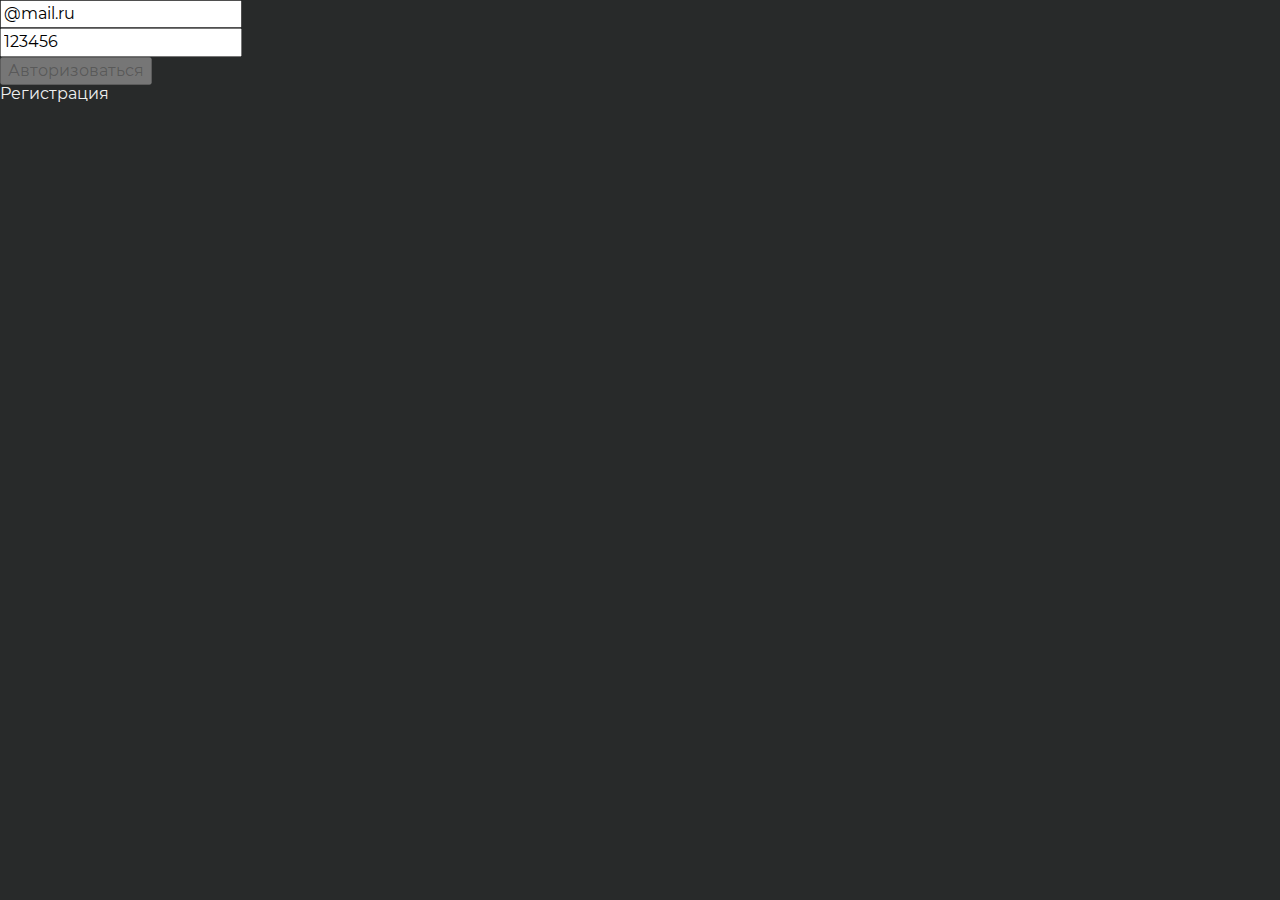
==== index.html @ 285c79bf "initial commit" ====
<!doctype html>
<html lang="ru" data-critters-container>
    <head>
        <meta charset="utf-8">
        <title>WebChat</title>
        <base href="/">
        <meta name="viewport" content="width=device-width, initial-scale=1">
        <link rel="icon" type="image/x-icon" href="favicon.ico">
    <style>html{line-height:1.15;-webkit-text-size-adjust:100%}body{margin:0}*,:after,:before{box-sizing:border-box}:root{--accent-50: #E9F0F6;--accent-100: #DBE6F0;--accent-200: #C7E4FF;--accent-300: #B2DAFF;--accent-400: #BBDAF7;--accent-450: #9ED0FF;--accent-500: #75B0E7;--accent-550: #6096ff;--accent-600: #2F75B7;--accent-650: #245dcd;--accent-700: #2681D7;--accent-750: #275580;--accent-800: #2066A8;--accent-850: #3F6385;--accent-900: #0E4D89;--accent-950: #11416F;--accent-1000: #0B355D;--accent-1050: #0c305a;--accent-1100: #092648}:root{--white: #fff;--gray-25: #FAFAFA;--gray-30: #F1F1F1;--gray-50: #F5F5F5;--gray-100: #EFF0F0;--gray-150: #EAECEC;--gray-200: #DFE1E1;--gray-250: #C5C9C9;--gray-300: #B1B5B5;--gray-350: #919797;--gray-400: #868E8E;--gray-450: #5E6464;--gray-500: #404444;--gray-550: #3B3F3F;--gray-600: #313434;--gray-700: #282A2A;--gray-750: #232525;--gray-800: #1E2020;--gray-850: #161818;--gray-900: #0F0F0F;--black: #000;--gray-transparent-2: rgba(0, 0, 0, .0241);--gray-transparent-5: rgba(0, 0, 0, .0578);--gray-transparent-10: rgba(0, 0, 0, .0924);--gray-transparent-20: rgba(0, 0, 0, .2);--gray-transparent-30: rgba(0, 0, 0, .3)}:root{--support-01: #DA1E28;--support-02: #24A148;--support-03: #F1C21B;--support-04: #0043CE;--inverse-support-01: #FA4D56;--inverse-support-02: #42BE65;--inverse-support-03: #e4c452;--inverse-support-04: #4589FF;--light-support-01: #FFF1F1;--light-support-02: #DEFBE6;--light-support-03: #FFF8E1;--light-support-04: #EDF5FF;--dark-support-01: #411A22;--dark-support-02: #0B330B;--dark-support-03: #573E05;--dark-support-04: #052057;--link: #488CE4;--link-hover: #3365A8}@font-face{font-family:Montserrat;src:url(/assets/fonts/montserrat/Montserrat-Regular.woff2) format("woff2");font-style:normal;font-weight:400}@font-face{font-family:Montserrat;src:url(/assets/fonts/montserrat/Montserrat-Medium.woff2) format("woff2");font-style:normal;font-weight:500}@font-face{font-family:Montserrat;src:url(/assets/fonts/montserrat/Montserrat-SemiBold.woff2) format("woff2");font-style:normal;font-weight:600}@font-face{font-family:Montserrat;src:url(/assets/fonts/montserrat/Montserrat-Bold.woff2) format("woff2");font-style:normal;font-weight:700}html,body{font-family:Montserrat;background-color:var(--gray-700);color:var(--gray-100)}
</style><link rel="stylesheet" href="styles-465UJNB6.css" media="print" onload="this.media='all'"><noscript><link rel="stylesheet" href="styles-465UJNB6.css"></noscript><link rel="modulepreload" href="chunk-YJPUX3FE.js"><link rel="modulepreload" href="chunk-WXI33M2S.js"><link rel="modulepreload" href="chunk-BQNWQ6CD.js"></head>
    <body>
        <app-root></app-root>
    <script src="polyfills-SCHOHYNV.js" type="module"></script><script src="main-SHTXZKV7.js" type="module"></script></body>
</html>
---- styles-465UJNB6.css ----
html{line-height:1.15;-webkit-text-size-adjust:100%}body{margin:0}main{display:block}h1{font-size:2em;margin:.67em 0}hr{box-sizing:content-box;height:0;overflow:visible}pre{font-family:monospace,monospace;font-size:1em}a{background-color:transparent}abbr[title]{border-bottom:none;text-decoration:underline;text-decoration:underline dotted}b,strong{font-weight:bolder}code,kbd,samp{font-family:monospace,monospace;font-size:1em}small{font-size:80%}sub,sup{font-size:75%;line-height:0;position:relative;vertical-align:baseline}sub{bottom:-.25em}sup{top:-.5em}img{border-style:none}button,input,optgroup,select,textarea{font-family:inherit;font-size:100%;line-height:1.15;margin:0}button,input{overflow:visible}button,select{text-transform:none}button,[type=button],[type=reset],[type=submit]{-webkit-appearance:button;appearance:button}button::-moz-focus-inner,[type=button]::-moz-focus-inner,[type=reset]::-moz-focus-inner,[type=submit]::-moz-focus-inner{border-style:none;padding:0}button:-moz-focusring,[type=button]:-moz-focusring,[type=reset]:-moz-focusring,[type=submit]:-moz-focusring{outline:1px dotted ButtonText}fieldset{padding:.35em .75em .625em}legend{box-sizing:border-box;color:inherit;display:table;max-width:100%;padding:0;white-space:normal}progress{vertical-align:baseline}textarea{overflow:auto}[type=checkbox],[type=radio]{box-sizing:border-box;padding:0}[type=number]::-webkit-inner-spin-button,[type=number]::-webkit-outer-spin-button{height:auto}[type=search]{outline-offset:-2px}[type=search]::-webkit-search-decoration{-webkit-appearance:none}::-webkit-file-upload-button{-webkit-appearance:button;font:inherit}details{display:block}summary{display:list-item}template{display:none}[hidden]{display:none}p,h1,h2,h3,h4,h5,h6{margin:0}*,:after,:before{box-sizing:border-box}ul{padding:0;margin:0;list-style-type:none}.visually-hidden{position:absolute;width:0px;height:0px;margin:-1px;padding:0;overflow:hidden;border:0;outline:0;appearance:none;-webkit-appearance:none;-moz-appearance:none;clip:rect(0 0 0 0)}.text-overflow{overflow:hidden;text-overflow:ellipsis;white-space:nowrap}.lazy-transition{--transition: .3s ease-in-out}.link{text-decoration:none;border-bottom:1px solid transparent;color:var(--link);cursor:pointer}.link:hover{border-color:currentColor}.mat-theme-loaded-marker{display:none}.mat-mdc-menu-panel{min-width:unset!important;max-width:unset!important}.mat-mdc-dialog-panel{--mdc-dialog-container-color: var(--gray-700)}:root{--accent-50: #E9F0F6;--accent-100: #DBE6F0;--accent-200: #C7E4FF;--accent-300: #B2DAFF;--accent-400: #BBDAF7;--accent-450: #9ED0FF;--accent-500: #75B0E7;--accent-550: #6096ff;--accent-600: #2F75B7;--accent-650: #245dcd;--accent-700: #2681D7;--accent-750: #275580;--accent-800: #2066A8;--accent-850: #3F6385;--accent-900: #0E4D89;--accent-950: #11416F;--accent-1000: #0B355D;--accent-1050: #0c305a;--accent-1100: #092648}:root{--white: #fff;--gray-25: #FAFAFA;--gray-30: #F1F1F1;--gray-50: #F5F5F5;--gray-100: #EFF0F0;--gray-150: #EAECEC;--gray-200: #DFE1E1;--gray-250: #C5C9C9;--gray-300: #B1B5B5;--gray-350: #919797;--gray-400: #868E8E;--gray-450: #5E6464;--gray-500: #404444;--gray-550: #3B3F3F;--gray-600: #313434;--gray-700: #282A2A;--gray-750: #232525;--gray-800: #1E2020;--gray-850: #161818;--gray-900: #0F0F0F;--black: #000;--gray-transparent-2: rgba(0, 0, 0, .0241);--gray-transparent-5: rgba(0, 0, 0, .0578);--gray-transparent-10: rgba(0, 0, 0, .0924);--gray-transparent-20: rgba(0, 0, 0, .2);--gray-transparent-30: rgba(0, 0, 0, .3)}:root{--support-01: #DA1E28;--support-02: #24A148;--support-03: #F1C21B;--support-04: #0043CE;--inverse-support-01: #FA4D56;--inverse-support-02: #42BE65;--inverse-support-03: #e4c452;--inverse-support-04: #4589FF;--light-support-01: #FFF1F1;--light-support-02: #DEFBE6;--light-support-03: #FFF8E1;--light-support-04: #EDF5FF;--dark-support-01: #411A22;--dark-support-02: #0B330B;--dark-support-03: #573E05;--dark-support-04: #052057;--link: #488CE4;--link-hover: #3365A8}@font-face{font-family:Montserrat;src:url(/assets/fonts/montserrat/Montserrat-Regular.woff2) format("woff2");font-style:normal;font-weight:400}@font-face{font-family:Montserrat;src:url(/assets/fonts/montserrat/Montserrat-Medium.woff2) format("woff2");font-style:normal;font-weight:500}@font-face{font-family:Montserrat;src:url(/assets/fonts/montserrat/Montserrat-SemiBold.woff2) format("woff2");font-style:normal;font-weight:600}@font-face{font-family:Montserrat;src:url(/assets/fonts/montserrat/Montserrat-Bold.woff2) format("woff2");font-style:normal;font-weight:700}.custom-scrollbar::-webkit-scrollbar{width:6px;height:6px}.custom-scrollbar::-webkit-scrollbar-track{background-color:transparent}.custom-scrollbar::-webkit-scrollbar-thumb{background-color:var(--gray-300);border-radius:2px}.font-basic{font-family:Montserrat;font-weight:400;font-size:16px;line-height:1.4}.font-basic-11{font-family:Montserrat;font-weight:400;font-size:11px;line-height:1.4}.font-basic-12{font-family:Montserrat;font-weight:400;font-size:12px;line-height:1.4}.font-basic-14{font-family:Montserrat;font-weight:400;font-size:14px;line-height:1.4}.font-head{font-family:Montserrat;font-weight:600;font-size:16px;line-height:1.4}.font-head-12{font-family:Montserrat;font-weight:600;font-size:12px;line-height:1.4}.font-head-14{font-family:Montserrat;font-weight:600;font-size:14px;line-height:1.4}.font-head-18{font-family:Montserrat;font-weight:600;font-size:18px;line-height:1.4}.font-head-20{font-family:Montserrat;font-weight:600;font-size:20px;line-height:1.4}.cdk-overlay-container,.cdk-global-overlay-wrapper{pointer-events:none;top:0;left:0;height:100%;width:100%}.cdk-overlay-container.pointer-events,.cdk-global-overlay-wrapper.pointer-events{pointer-events:initial}.cdk-overlay-container{position:fixed;z-index:1000}.cdk-overlay-container:empty{display:none}.cdk-global-overlay-wrapper{display:flex;position:absolute;z-index:1000}.cdk-overlay-pane{position:absolute;pointer-events:auto;box-sizing:border-box;z-index:1000;display:flex;max-width:100%;max-height:100%}.cdk-overlay-backdrop{position:absolute;inset:0;z-index:1000;pointer-events:auto;-webkit-tap-highlight-color:transparent;transition:opacity .4s cubic-bezier(.25,.8,.25,1);opacity:0}.cdk-overlay-backdrop.cdk-overlay-backdrop-showing{opacity:1}.cdk-high-contrast-active .cdk-overlay-backdrop.cdk-overlay-backdrop-showing{opacity:.6}.cdk-overlay-dark-backdrop{background:#00000052}.cdk-overlay-transparent-backdrop{transition:visibility 1ms linear,opacity 1ms linear;visibility:hidden;opacity:1}.cdk-overlay-transparent-backdrop.cdk-overlay-backdrop-showing{opacity:0;visibility:visible}.cdk-overlay-connected-position-bounding-box{position:absolute;z-index:1000;display:flex;flex-direction:column;min-width:1px;min-height:1px}.cdk-global-scrollblock{position:fixed;width:100%;overflow-y:scroll}.cdk-describedby-message-container{display:none}html,body{font-family:Montserrat;background-color:var(--gray-700);color:var(--gray-100)}.emoji-mart,.emoji-mart *{box-sizing:border-box;line-height:1.15}.emoji-mart{font-family:-apple-system,BlinkMacSystemFont,Helvetica Neue,sans-serif;font-size:16px;display:inline-block;color:#222427;border:1px solid #d9d9d9;border-radius:5px;background:#fff}.emoji-mart .emoji-mart-emoji{padding:6px}.emoji-mart-bar{border:0 solid #d9d9d9}.emoji-mart-bar:first-child{border-bottom-width:1px;border-top-left-radius:5px;border-top-right-radius:5px}.emoji-mart-bar:last-child{border-top-width:1px;border-bottom-left-radius:5px;border-bottom-right-radius:5px}.emoji-mart-anchors{display:flex;flex-direction:row;justify-content:space-between;padding:0 6px;line-height:0}.emoji-mart-anchor{position:relative;display:block;flex:1 1 auto;color:#858585;text-align:center;padding:12px 4px;overflow:hidden;transition:color .1s ease-out;margin:0;box-shadow:none;background:none;border:none}.emoji-mart-anchor:focus{outline:0}.emoji-mart-anchor:hover,.emoji-mart-anchor:focus,.emoji-mart-anchor-selected{color:#464646}.emoji-mart-anchor-selected .emoji-mart-anchor-bar{bottom:0}.emoji-mart-anchor-bar{position:absolute;bottom:-3px;left:0;width:100%;height:3px;background-color:#464646}.emoji-mart-anchors i{display:inline-block;width:100%;max-width:22px}.emoji-mart-anchors svg,.emoji-mart-anchors img{fill:currentColor;height:18px}.emoji-mart-scroll{overflow-y:scroll;height:270px;padding:0 6px 6px;will-change:transform}.emoji-mart-search{margin-top:6px;padding:0 6px;position:relative}.emoji-mart-search input{font-size:16px;display:block;width:100%;padding:5px 25px 6px 10px;border-radius:5px;border:1px solid #d9d9d9;outline:0}.emoji-mart-search input,.emoji-mart-search input::-webkit-search-decoration,.emoji-mart-search input::-webkit-search-cancel-button,.emoji-mart-search input::-webkit-search-results-button,.emoji-mart-search input::-webkit-search-results-decoration{-webkit-appearance:none}.emoji-mart-search-icon{position:absolute;top:3px;right:11px;z-index:2;padding:2px 5px 1px;border:none;background:none}.emoji-mart-category .emoji-mart-emoji span{z-index:1;position:relative;text-align:center;cursor:default}.emoji-mart-category .emoji-mart-emoji:hover:before{z-index:0;content:"";position:absolute;top:0;left:0;width:100%;height:100%;background-color:#f4f4f4;border-radius:100%}.emoji-mart-category-label{z-index:2;position:relative;position:-webkit-sticky;position:sticky;top:0}.emoji-mart-category-label span{display:block;width:100%;font-weight:500;padding:5px 6px;background-color:#fff;background-color:#fffffff2}.emoji-mart-category-list{margin:0;padding:0}.emoji-mart-category-list li{list-style:none;margin:0;padding:0;display:inline-block}.emoji-mart-emoji{position:relative;display:inline-block;font-size:0;margin:0;padding:0;border:none;background:none;box-shadow:none}.emoji-mart-emoji-native{font-family:"Segoe UI Emoji",Segoe UI Symbol,Segoe UI,"Apple Color Emoji",Twemoji Mozilla,"Noto Color Emoji","Android Emoji"}.emoji-mart-no-results{font-size:14px;text-align:center;padding-top:70px;color:#858585}.emoji-mart-no-results .emoji-mart-category-label{display:none}.emoji-mart-no-results .emoji-mart-no-results-label{margin-top:.2em}.emoji-mart-no-results .emoji-mart-emoji:hover:before{content:none}.emoji-mart-preview{position:relative;height:70px}.emoji-mart-preview-emoji,.emoji-mart-preview-data,.emoji-mart-preview-skins{position:absolute;top:50%;transform:translateY(-50%)}.emoji-mart-preview-emoji{left:12px}.emoji-mart-preview-data{left:68px;right:12px;word-break:break-all}.emoji-mart-preview-skins{right:30px;text-align:right}.emoji-mart-preview-skins.custom{right:10px;text-align:right}.emoji-mart-preview-name{font-size:14px}.emoji-mart-preview-shortname{font-size:12px;color:#888}.emoji-mart-preview-shortname+.emoji-mart-preview-shortname,.emoji-mart-preview-shortname+.emoji-mart-preview-emoticon,.emoji-mart-preview-emoticon+.emoji-mart-preview-emoticon{margin-left:.5em}.emoji-mart-preview-emoticon{font-size:11px;color:#bbb}.emoji-mart-title span{display:inline-block;vertical-align:middle}.emoji-mart-title .emoji-mart-emoji{padding:0}.emoji-mart-title-label{color:#999a9c;font-size:26px;font-weight:300}.emoji-mart-skin-swatches{font-size:0;padding:2px 0;border:1px solid #d9d9d9;border-radius:12px;background-color:#fff}.emoji-mart-skin-swatches.custom{font-size:0;border:none;background-color:#fff}.emoji-mart-skin-swatches.opened .emoji-mart-skin-swatch{width:16px;padding:0 2px}.emoji-mart-skin-swatches.opened .emoji-mart-skin-swatch.selected:after{opacity:.75}.emoji-mart-skin-swatch{display:inline-block;width:0;vertical-align:middle;transition-property:width,padding;transition-duration:.125s;transition-timing-function:ease-out}.emoji-mart-skin-swatch:nth-child(1){transition-delay:0s}.emoji-mart-skin-swatch:nth-child(2){transition-delay:.03s}.emoji-mart-skin-swatch:nth-child(3){transition-delay:.06s}.emoji-mart-skin-swatch:nth-child(4){transition-delay:.09s}.emoji-mart-skin-swatch:nth-child(5){transition-delay:.12s}.emoji-mart-skin-swatch:nth-child(6){transition-delay:.15s}.emoji-mart-skin-swatch.selected{position:relative;width:16px;padding:0 2px}.emoji-mart-skin-swatch.selected:after{content:"";position:absolute;top:50%;left:50%;width:4px;height:4px;margin:-2px 0 0 -2px;background-color:#fff;border-radius:100%;pointer-events:none;opacity:0;transition:opacity .2s ease-out}.emoji-mart-skin-swatch.custom{display:inline-block;width:0;height:38px;overflow:hidden;vertical-align:middle;transition-property:width,height;transition-duration:.125s;transition-timing-function:ease-out;cursor:default}.emoji-mart-skin-swatch.custom.selected{position:relative;width:36px;height:38px;padding:0 2px 0 0}.emoji-mart-skin-swatch.custom.selected:after{content:"";width:0;height:0}.emoji-mart-skin-swatches.custom .emoji-mart-skin-swatch.custom:hover{background-color:#f4f4f4;border-radius:10%}.emoji-mart-skin-swatches.custom.opened .emoji-mart-skin-swatch.custom{width:36px;height:38px;padding:0 2px 0 0}.emoji-mart-skin-swatches.custom.opened .emoji-mart-skin-swatch.custom.selected:after{opacity:.75}.emoji-mart-skin-text.opened{display:inline-block;vertical-align:middle;text-align:left;color:#888;font-size:11px;padding:5px 2px;width:95px;height:40px;border-radius:10%;background-color:#fff}.emoji-mart-skin{display:inline-block;width:100%;padding-top:100%;max-width:12px;border-radius:100%}.emoji-mart-skin-tone-1{background-color:#ffc93a}.emoji-mart-skin-tone-2{background-color:#fadcbc}.emoji-mart-skin-tone-3{background-color:#e0bb95}.emoji-mart-skin-tone-4{background-color:#bf8f68}.emoji-mart-skin-tone-5{background-color:#9b643d}.emoji-mart-skin-tone-6{background-color:#594539}.emoji-mart-sr-only{position:absolute;width:1px;height:1px;padding:0;margin:-1px;overflow:hidden;clip:rect(0,0,0,0);border:0}.emoji-mart-dark{color:#fff;border-color:#555453;background-color:#222}.emoji-mart-dark .emoji-mart-bar{border-color:#555453}.emoji-mart-dark .emoji-mart-search input{color:#fff;border-color:#555453;background-color:#2f2f2f}.emoji-mart-dark .emoji-mart-search-icon svg{fill:#fff}.emoji-mart-dark .emoji-mart-category .emoji-mart-emoji:hover:before{background-color:#444}.emoji-mart-dark .emoji-mart-category-label span{background-color:#222;color:#fff}.emoji-mart-dark .emoji-mart-skin-swatches{border-color:#555453;background-color:#222}.emoji-mart-dark .emoji-mart-anchor:hover,.emoji-mart-dark .emoji-mart-anchor:focus,.emoji-mart-dark .emoji-mart-anchor-selected{color:#bfbfbf}.toast-center-center{top:50%;left:50%;transform:translate(-50%,-50%)}.toast-top-center{top:0;right:0;width:100%}.toast-bottom-center{bottom:0;right:0;width:100%}.toast-top-full-width{top:0;right:0;width:100%}.toast-bottom-full-width{bottom:0;right:0;width:100%}.toast-top-left{top:12px;left:12px}.toast-top-right{top:12px;right:12px}.toast-bottom-right{right:12px;bottom:12px}.toast-bottom-left{bottom:12px;left:12px}.toast-title{font-weight:700}.toast-message{word-wrap:break-word}.toast-message a,.toast-message label{color:#fff}.toast-message a:hover{color:#ccc;text-decoration:none}.toast-close-button{position:relative;right:-.3em;top:-.3em;float:right;font-size:20px;font-weight:700;color:#fff;text-shadow:0 1px 0 #ffffff}.toast-close-button:hover,.toast-close-button:focus{color:#000;text-decoration:none;cursor:pointer;opacity:.4}button.toast-close-button{padding:0;cursor:pointer;background:transparent;border:0}.toast-container{pointer-events:none;position:fixed;z-index:999999}.toast-container *{box-sizing:border-box}.toast-container .ngx-toastr{position:relative;overflow:hidden;margin:0 0 6px;padding:15px 15px 15px 50px;width:300px;border-radius:3px;background-position:15px center;background-repeat:no-repeat;background-size:24px;box-shadow:0 0 12px #999;color:#fff}.toast-container .ngx-toastr:hover{box-shadow:0 0 12px #000;opacity:1;cursor:pointer}.toast-info{background-image:url([data-uri])}.toast-error{background-image:url([data-uri])}.toast-success{background-image:url([data-uri])}.toast-warning{background-image:url([data-uri])}.toast-container.toast-top-center .ngx-toastr,.toast-container.toast-bottom-center .ngx-toastr{width:300px;margin-left:auto;margin-right:auto}.toast-container.toast-top-full-width .ngx-toastr,.toast-container.toast-bottom-full-width .ngx-toastr{width:96%;margin-left:auto;margin-right:auto}.ngx-toastr{background-color:#030303;pointer-events:auto}.toast-success{background-color:#51a351}.toast-error{background-color:#bd362f}.toast-info{background-color:#2f96b4}.toast-warning{background-color:#f89406}.toast-progress{position:absolute;left:0;bottom:0;height:4px;background-color:#000;opacity:.4}@media all and (max-width: 240px){.toast-container .ngx-toastr.div{padding:8px 8px 8px 50px;width:11em}.toast-container .toast-close-button{right:-.2em;top:-.2em}}@media all and (min-width: 241px) and (max-width: 480px){.toast-container .ngx-toastr.div{padding:8px 8px 8px 50px;width:18em}.toast-container .toast-close-button{right:-.2em;top:-.2em}}@media all and (min-width: 481px) and (max-width: 768px){.toast-container .ngx-toastr.div{padding:15px 15px 15px 50px;width:25em}}
---- styles-465UJNB6.css ----
html{line-height:1.15;-webkit-text-size-adjust:100%}body{margin:0}main{display:block}h1{font-size:2em;margin:.67em 0}hr{box-sizing:content-box;height:0;overflow:visible}pre{font-family:monospace,monospace;font-size:1em}a{background-color:transparent}abbr[title]{border-bottom:none;text-decoration:underline;text-decoration:underline dotted}b,strong{font-weight:bolder}code,kbd,samp{font-family:monospace,monospace;font-size:1em}small{font-size:80%}sub,sup{font-size:75%;line-height:0;position:relative;vertical-align:baseline}sub{bottom:-.25em}sup{top:-.5em}img{border-style:none}button,input,optgroup,select,textarea{font-family:inherit;font-size:100%;line-height:1.15;margin:0}button,input{overflow:visible}button,select{text-transform:none}button,[type=button],[type=reset],[type=submit]{-webkit-appearance:button;appearance:button}button::-moz-focus-inner,[type=button]::-moz-focus-inner,[type=reset]::-moz-focus-inner,[type=submit]::-moz-focus-inner{border-style:none;padding:0}button:-moz-focusring,[type=button]:-moz-focusring,[type=reset]:-moz-focusring,[type=submit]:-moz-focusring{outline:1px dotted ButtonText}fieldset{padding:.35em .75em .625em}legend{box-sizing:border-box;color:inherit;display:table;max-width:100%;padding:0;white-space:normal}progress{vertical-align:baseline}textarea{overflow:auto}[type=checkbox],[type=radio]{box-sizing:border-box;padding:0}[type=number]::-webkit-inner-spin-button,[type=number]::-webkit-outer-spin-button{height:auto}[type=search]{outline-offset:-2px}[type=search]::-webkit-search-decoration{-webkit-appearance:none}::-webkit-file-upload-button{-webkit-appearance:button;font:inherit}details{display:block}summary{display:list-item}template{display:none}[hidden]{display:none}p,h1,h2,h3,h4,h5,h6{margin:0}*,:after,:before{box-sizing:border-box}ul{padding:0;margin:0;list-style-type:none}.visually-hidden{position:absolute;width:0px;height:0px;margin:-1px;padding:0;overflow:hidden;border:0;outline:0;appearance:none;-webkit-appearance:none;-moz-appearance:none;clip:rect(0 0 0 0)}.text-overflow{overflow:hidden;text-overflow:ellipsis;white-space:nowrap}.lazy-transition{--transition: .3s ease-in-out}.link{text-decoration:none;border-bottom:1px solid transparent;color:var(--link);cursor:pointer}.link:hover{border-color:currentColor}.mat-theme-loaded-marker{display:none}.mat-mdc-menu-panel{min-width:unset!important;max-width:unset!important}.mat-mdc-dialog-panel{--mdc-dialog-container-color: var(--gray-700)}:root{--accent-50: #E9F0F6;--accent-100: #DBE6F0;--accent-200: #C7E4FF;--accent-300: #B2DAFF;--accent-400: #BBDAF7;--accent-450: #9ED0FF;--accent-500: #75B0E7;--accent-550: #6096ff;--accent-600: #2F75B7;--accent-650: #245dcd;--accent-700: #2681D7;--accent-750: #275580;--accent-800: #2066A8;--accent-850: #3F6385;--accent-900: #0E4D89;--accent-950: #11416F;--accent-1000: #0B355D;--accent-1050: #0c305a;--accent-1100: #092648}:root{--white: #fff;--gray-25: #FAFAFA;--gray-30: #F1F1F1;--gray-50: #F5F5F5;--gray-100: #EFF0F0;--gray-150: #EAECEC;--gray-200: #DFE1E1;--gray-250: #C5C9C9;--gray-300: #B1B5B5;--gray-350: #919797;--gray-400: #868E8E;--gray-450: #5E6464;--gray-500: #404444;--gray-550: #3B3F3F;--gray-600: #313434;--gray-700: #282A2A;--gray-750: #232525;--gray-800: #1E2020;--gray-850: #161818;--gray-900: #0F0F0F;--black: #000;--gray-transparent-2: rgba(0, 0, 0, .0241);--gray-transparent-5: rgba(0, 0, 0, .0578);--gray-transparent-10: rgba(0, 0, 0, .0924);--gray-transparent-20: rgba(0, 0, 0, .2);--gray-transparent-30: rgba(0, 0, 0, .3)}:root{--support-01: #DA1E28;--support-02: #24A148;--support-03: #F1C21B;--support-04: #0043CE;--inverse-support-01: #FA4D56;--inverse-support-02: #42BE65;--inverse-support-03: #e4c452;--inverse-support-04: #4589FF;--light-support-01: #FFF1F1;--light-support-02: #DEFBE6;--light-support-03: #FFF8E1;--light-support-04: #EDF5FF;--dark-support-01: #411A22;--dark-support-02: #0B330B;--dark-support-03: #573E05;--dark-support-04: #052057;--link: #488CE4;--link-hover: #3365A8}@font-face{font-family:Montserrat;src:url(/assets/fonts/montserrat/Montserrat-Regular.woff2) format("woff2");font-style:normal;font-weight:400}@font-face{font-family:Montserrat;src:url(/assets/fonts/montserrat/Montserrat-Medium.woff2) format("woff2");font-style:normal;font-weight:500}@font-face{font-family:Montserrat;src:url(/assets/fonts/montserrat/Montserrat-SemiBold.woff2) format("woff2");font-style:normal;font-weight:600}@font-face{font-family:Montserrat;src:url(/assets/fonts/montserrat/Montserrat-Bold.woff2) format("woff2");font-style:normal;font-weight:700}.custom-scrollbar::-webkit-scrollbar{width:6px;height:6px}.custom-scrollbar::-webkit-scrollbar-track{background-color:transparent}.custom-scrollbar::-webkit-scrollbar-thumb{background-color:var(--gray-300);border-radius:2px}.font-basic{font-family:Montserrat;font-weight:400;font-size:16px;line-height:1.4}.font-basic-11{font-family:Montserrat;font-weight:400;font-size:11px;line-height:1.4}.font-basic-12{font-family:Montserrat;font-weight:400;font-size:12px;line-height:1.4}.font-basic-14{font-family:Montserrat;font-weight:400;font-size:14px;line-height:1.4}.font-head{font-family:Montserrat;font-weight:600;font-size:16px;line-height:1.4}.font-head-12{font-family:Montserrat;font-weight:600;font-size:12px;line-height:1.4}.font-head-14{font-family:Montserrat;font-weight:600;font-size:14px;line-height:1.4}.font-head-18{font-family:Montserrat;font-weight:600;font-size:18px;line-height:1.4}.font-head-20{font-family:Montserrat;font-weight:600;font-size:20px;line-height:1.4}.cdk-overlay-container,.cdk-global-overlay-wrapper{pointer-events:none;top:0;left:0;height:100%;width:100%}.cdk-overlay-container.pointer-events,.cdk-global-overlay-wrapper.pointer-events{pointer-events:initial}.cdk-overlay-container{position:fixed;z-index:1000}.cdk-overlay-container:empty{display:none}.cdk-global-overlay-wrapper{display:flex;position:absolute;z-index:1000}.cdk-overlay-pane{position:absolute;pointer-events:auto;box-sizing:border-box;z-index:1000;display:flex;max-width:100%;max-height:100%}.cdk-overlay-backdrop{position:absolute;inset:0;z-index:1000;pointer-events:auto;-webkit-tap-highlight-color:transparent;transition:opacity .4s cubic-bezier(.25,.8,.25,1);opacity:0}.cdk-overlay-backdrop.cdk-overlay-backdrop-showing{opacity:1}.cdk-high-contrast-active .cdk-overlay-backdrop.cdk-overlay-backdrop-showing{opacity:.6}.cdk-overlay-dark-backdrop{background:#00000052}.cdk-overlay-transparent-backdrop{transition:visibility 1ms linear,opacity 1ms linear;visibility:hidden;opacity:1}.cdk-overlay-transparent-backdrop.cdk-overlay-backdrop-showing{opacity:0;visibility:visible}.cdk-overlay-connected-position-bounding-box{position:absolute;z-index:1000;display:flex;flex-direction:column;min-width:1px;min-height:1px}.cdk-global-scrollblock{position:fixed;width:100%;overflow-y:scroll}.cdk-describedby-message-container{display:none}html,body{font-family:Montserrat;background-color:var(--gray-700);color:var(--gray-100)}.emoji-mart,.emoji-mart *{box-sizing:border-box;line-height:1.15}.emoji-mart{font-family:-apple-system,BlinkMacSystemFont,Helvetica Neue,sans-serif;font-size:16px;display:inline-block;color:#222427;border:1px solid #d9d9d9;border-radius:5px;background:#fff}.emoji-mart .emoji-mart-emoji{padding:6px}.emoji-mart-bar{border:0 solid #d9d9d9}.emoji-mart-bar:first-child{border-bottom-width:1px;border-top-left-radius:5px;border-top-right-radius:5px}.emoji-mart-bar:last-child{border-top-width:1px;border-bottom-left-radius:5px;border-bottom-right-radius:5px}.emoji-mart-anchors{display:flex;flex-direction:row;justify-content:space-between;padding:0 6px;line-height:0}.emoji-mart-anchor{position:relative;display:block;flex:1 1 auto;color:#858585;text-align:center;padding:12px 4px;overflow:hidden;transition:color .1s ease-out;margin:0;box-shadow:none;background:none;border:none}.emoji-mart-anchor:focus{outline:0}.emoji-mart-anchor:hover,.emoji-mart-anchor:focus,.emoji-mart-anchor-selected{color:#464646}.emoji-mart-anchor-selected .emoji-mart-anchor-bar{bottom:0}.emoji-mart-anchor-bar{position:absolute;bottom:-3px;left:0;width:100%;height:3px;background-color:#464646}.emoji-mart-anchors i{display:inline-block;width:100%;max-width:22px}.emoji-mart-anchors svg,.emoji-mart-anchors img{fill:currentColor;height:18px}.emoji-mart-scroll{overflow-y:scroll;height:270px;padding:0 6px 6px;will-change:transform}.emoji-mart-search{margin-top:6px;padding:0 6px;position:relative}.emoji-mart-search input{font-size:16px;display:block;width:100%;padding:5px 25px 6px 10px;border-radius:5px;border:1px solid #d9d9d9;outline:0}.emoji-mart-search input,.emoji-mart-search input::-webkit-search-decoration,.emoji-mart-search input::-webkit-search-cancel-button,.emoji-mart-search input::-webkit-search-results-button,.emoji-mart-search input::-webkit-search-results-decoration{-webkit-appearance:none}.emoji-mart-search-icon{position:absolute;top:3px;right:11px;z-index:2;padding:2px 5px 1px;border:none;background:none}.emoji-mart-category .emoji-mart-emoji span{z-index:1;position:relative;text-align:center;cursor:default}.emoji-mart-category .emoji-mart-emoji:hover:before{z-index:0;content:"";position:absolute;top:0;left:0;width:100%;height:100%;background-color:#f4f4f4;border-radius:100%}.emoji-mart-category-label{z-index:2;position:relative;position:-webkit-sticky;position:sticky;top:0}.emoji-mart-category-label span{display:block;width:100%;font-weight:500;padding:5px 6px;background-color:#fff;background-color:#fffffff2}.emoji-mart-category-list{margin:0;padding:0}.emoji-mart-category-list li{list-style:none;margin:0;padding:0;display:inline-block}.emoji-mart-emoji{position:relative;display:inline-block;font-size:0;margin:0;padding:0;border:none;background:none;box-shadow:none}.emoji-mart-emoji-native{font-family:"Segoe UI Emoji",Segoe UI Symbol,Segoe UI,"Apple Color Emoji",Twemoji Mozilla,"Noto Color Emoji","Android Emoji"}.emoji-mart-no-results{font-size:14px;text-align:center;padding-top:70px;color:#858585}.emoji-mart-no-results .emoji-mart-category-label{display:none}.emoji-mart-no-results .emoji-mart-no-results-label{margin-top:.2em}.emoji-mart-no-results .emoji-mart-emoji:hover:before{content:none}.emoji-mart-preview{position:relative;height:70px}.emoji-mart-preview-emoji,.emoji-mart-preview-data,.emoji-mart-preview-skins{position:absolute;top:50%;transform:translateY(-50%)}.emoji-mart-preview-emoji{left:12px}.emoji-mart-preview-data{left:68px;right:12px;word-break:break-all}.emoji-mart-preview-skins{right:30px;text-align:right}.emoji-mart-preview-skins.custom{right:10px;text-align:right}.emoji-mart-preview-name{font-size:14px}.emoji-mart-preview-shortname{font-size:12px;color:#888}.emoji-mart-preview-shortname+.emoji-mart-preview-shortname,.emoji-mart-preview-shortname+.emoji-mart-preview-emoticon,.emoji-mart-preview-emoticon+.emoji-mart-preview-emoticon{margin-left:.5em}.emoji-mart-preview-emoticon{font-size:11px;color:#bbb}.emoji-mart-title span{display:inline-block;vertical-align:middle}.emoji-mart-title .emoji-mart-emoji{padding:0}.emoji-mart-title-label{color:#999a9c;font-size:26px;font-weight:300}.emoji-mart-skin-swatches{font-size:0;padding:2px 0;border:1px solid #d9d9d9;border-radius:12px;background-color:#fff}.emoji-mart-skin-swatches.custom{font-size:0;border:none;background-color:#fff}.emoji-mart-skin-swatches.opened .emoji-mart-skin-swatch{width:16px;padding:0 2px}.emoji-mart-skin-swatches.opened .emoji-mart-skin-swatch.selected:after{opacity:.75}.emoji-mart-skin-swatch{display:inline-block;width:0;vertical-align:middle;transition-property:width,padding;transition-duration:.125s;transition-timing-function:ease-out}.emoji-mart-skin-swatch:nth-child(1){transition-delay:0s}.emoji-mart-skin-swatch:nth-child(2){transition-delay:.03s}.emoji-mart-skin-swatch:nth-child(3){transition-delay:.06s}.emoji-mart-skin-swatch:nth-child(4){transition-delay:.09s}.emoji-mart-skin-swatch:nth-child(5){transition-delay:.12s}.emoji-mart-skin-swatch:nth-child(6){transition-delay:.15s}.emoji-mart-skin-swatch.selected{position:relative;width:16px;padding:0 2px}.emoji-mart-skin-swatch.selected:after{content:"";position:absolute;top:50%;left:50%;width:4px;height:4px;margin:-2px 0 0 -2px;background-color:#fff;border-radius:100%;pointer-events:none;opacity:0;transition:opacity .2s ease-out}.emoji-mart-skin-swatch.custom{display:inline-block;width:0;height:38px;overflow:hidden;vertical-align:middle;transition-property:width,height;transition-duration:.125s;transition-timing-function:ease-out;cursor:default}.emoji-mart-skin-swatch.custom.selected{position:relative;width:36px;height:38px;padding:0 2px 0 0}.emoji-mart-skin-swatch.custom.selected:after{content:"";width:0;height:0}.emoji-mart-skin-swatches.custom .emoji-mart-skin-swatch.custom:hover{background-color:#f4f4f4;border-radius:10%}.emoji-mart-skin-swatches.custom.opened .emoji-mart-skin-swatch.custom{width:36px;height:38px;padding:0 2px 0 0}.emoji-mart-skin-swatches.custom.opened .emoji-mart-skin-swatch.custom.selected:after{opacity:.75}.emoji-mart-skin-text.opened{display:inline-block;vertical-align:middle;text-align:left;color:#888;font-size:11px;padding:5px 2px;width:95px;height:40px;border-radius:10%;background-color:#fff}.emoji-mart-skin{display:inline-block;width:100%;padding-top:100%;max-width:12px;border-radius:100%}.emoji-mart-skin-tone-1{background-color:#ffc93a}.emoji-mart-skin-tone-2{background-color:#fadcbc}.emoji-mart-skin-tone-3{background-color:#e0bb95}.emoji-mart-skin-tone-4{background-color:#bf8f68}.emoji-mart-skin-tone-5{background-color:#9b643d}.emoji-mart-skin-tone-6{background-color:#594539}.emoji-mart-sr-only{position:absolute;width:1px;height:1px;padding:0;margin:-1px;overflow:hidden;clip:rect(0,0,0,0);border:0}.emoji-mart-dark{color:#fff;border-color:#555453;background-color:#222}.emoji-mart-dark .emoji-mart-bar{border-color:#555453}.emoji-mart-dark .emoji-mart-search input{color:#fff;border-color:#555453;background-color:#2f2f2f}.emoji-mart-dark .emoji-mart-search-icon svg{fill:#fff}.emoji-mart-dark .emoji-mart-category .emoji-mart-emoji:hover:before{background-color:#444}.emoji-mart-dark .emoji-mart-category-label span{background-color:#222;color:#fff}.emoji-mart-dark .emoji-mart-skin-swatches{border-color:#555453;background-color:#222}.emoji-mart-dark .emoji-mart-anchor:hover,.emoji-mart-dark .emoji-mart-anchor:focus,.emoji-mart-dark .emoji-mart-anchor-selected{color:#bfbfbf}.toast-center-center{top:50%;left:50%;transform:translate(-50%,-50%)}.toast-top-center{top:0;right:0;width:100%}.toast-bottom-center{bottom:0;right:0;width:100%}.toast-top-full-width{top:0;right:0;width:100%}.toast-bottom-full-width{bottom:0;right:0;width:100%}.toast-top-left{top:12px;left:12px}.toast-top-right{top:12px;right:12px}.toast-bottom-right{right:12px;bottom:12px}.toast-bottom-left{bottom:12px;left:12px}.toast-title{font-weight:700}.toast-message{word-wrap:break-word}.toast-message a,.toast-message label{color:#fff}.toast-message a:hover{color:#ccc;text-decoration:none}.toast-close-button{position:relative;right:-.3em;top:-.3em;float:right;font-size:20px;font-weight:700;color:#fff;text-shadow:0 1px 0 #ffffff}.toast-close-button:hover,.toast-close-button:focus{color:#000;text-decoration:none;cursor:pointer;opacity:.4}button.toast-close-button{padding:0;cursor:pointer;background:transparent;border:0}.toast-container{pointer-events:none;position:fixed;z-index:999999}.toast-container *{box-sizing:border-box}.toast-container .ngx-toastr{position:relative;overflow:hidden;margin:0 0 6px;padding:15px 15px 15px 50px;width:300px;border-radius:3px;background-position:15px center;background-repeat:no-repeat;background-size:24px;box-shadow:0 0 12px #999;color:#fff}.toast-container .ngx-toastr:hover{box-shadow:0 0 12px #000;opacity:1;cursor:pointer}.toast-info{background-image:url([data-uri])}.toast-error{background-image:url([data-uri])}.toast-success{background-image:url([data-uri])}.toast-warning{background-image:url([data-uri])}.toast-container.toast-top-center .ngx-toastr,.toast-container.toast-bottom-center .ngx-toastr{width:300px;margin-left:auto;margin-right:auto}.toast-container.toast-top-full-width .ngx-toastr,.toast-container.toast-bottom-full-width .ngx-toastr{width:96%;margin-left:auto;margin-right:auto}.ngx-toastr{background-color:#030303;pointer-events:auto}.toast-success{background-color:#51a351}.toast-error{background-color:#bd362f}.toast-info{background-color:#2f96b4}.toast-warning{background-color:#f89406}.toast-progress{position:absolute;left:0;bottom:0;height:4px;background-color:#000;opacity:.4}@media all and (max-width: 240px){.toast-container .ngx-toastr.div{padding:8px 8px 8px 50px;width:11em}.toast-container .toast-close-button{right:-.2em;top:-.2em}}@media all and (min-width: 241px) and (max-width: 480px){.toast-container .ngx-toastr.div{padding:8px 8px 8px 50px;width:18em}.toast-container .toast-close-button{right:-.2em;top:-.2em}}@media all and (min-width: 481px) and (max-width: 768px){.toast-container .ngx-toastr.div{padding:15px 15px 15px 50px;width:25em}}
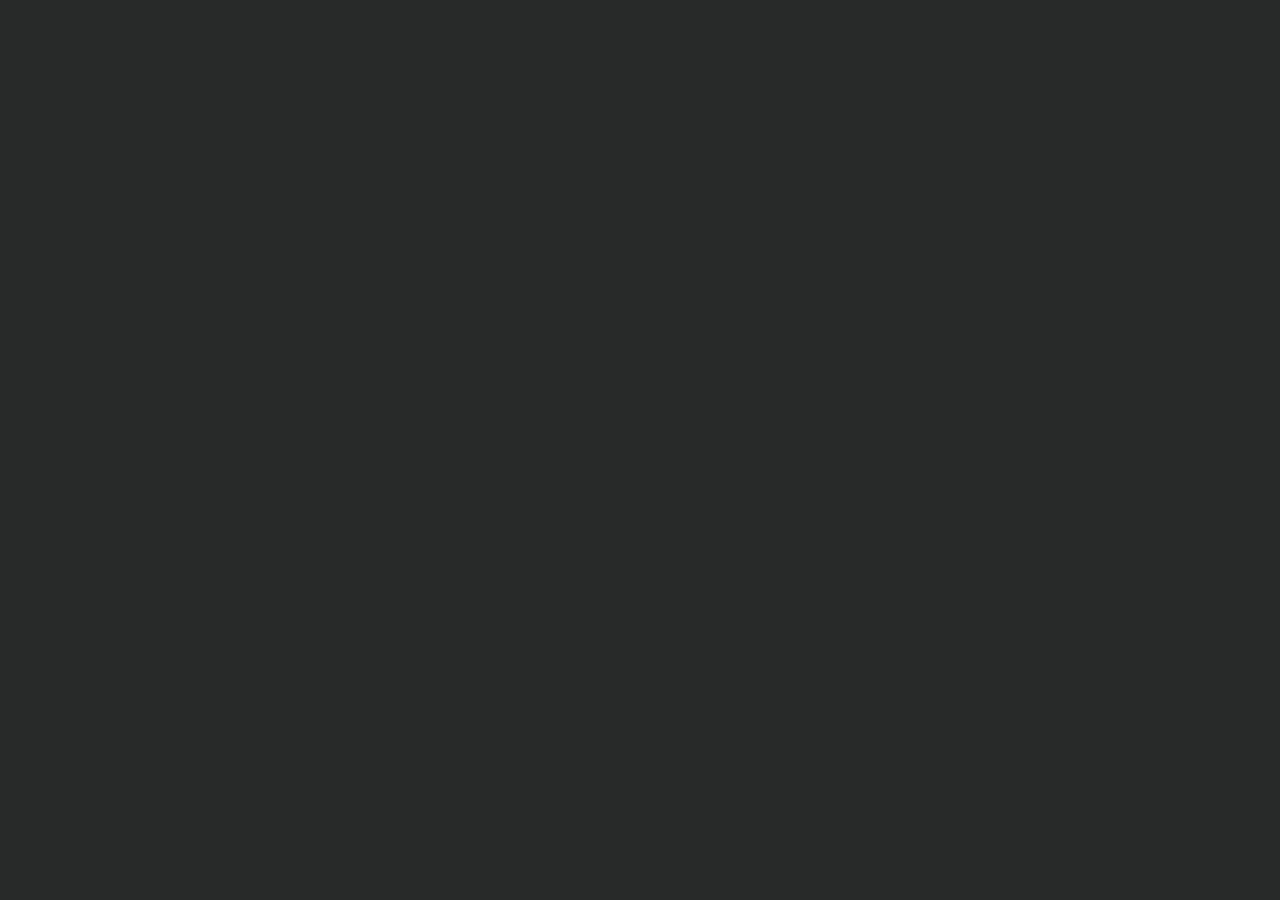
==== commit c1a2f7c5: "фикс путей скриптов и стилей в index.html" ====
--- a/index.html
+++ b/index.html
@@ -1,14 +1,141 @@
-<!doctype html>
+<!DOCTYPE html>
 <html lang="ru" data-critters-container>
-    <head>
-        <meta charset="utf-8">
-        <title>WebChat</title>
-        <base href="/">
-        <meta name="viewport" content="width=device-width, initial-scale=1">
-        <link rel="icon" type="image/x-icon" href="favicon.ico">
-    <style>html{line-height:1.15;-webkit-text-size-adjust:100%}body{margin:0}*,:after,:before{box-sizing:border-box}:root{--accent-50: #E9F0F6;--accent-100: #DBE6F0;--accent-200: #C7E4FF;--accent-300: #B2DAFF;--accent-400: #BBDAF7;--accent-450: #9ED0FF;--accent-500: #75B0E7;--accent-550: #6096ff;--accent-600: #2F75B7;--accent-650: #245dcd;--accent-700: #2681D7;--accent-750: #275580;--accent-800: #2066A8;--accent-850: #3F6385;--accent-900: #0E4D89;--accent-950: #11416F;--accent-1000: #0B355D;--accent-1050: #0c305a;--accent-1100: #092648}:root{--white: #fff;--gray-25: #FAFAFA;--gray-30: #F1F1F1;--gray-50: #F5F5F5;--gray-100: #EFF0F0;--gray-150: #EAECEC;--gray-200: #DFE1E1;--gray-250: #C5C9C9;--gray-300: #B1B5B5;--gray-350: #919797;--gray-400: #868E8E;--gray-450: #5E6464;--gray-500: #404444;--gray-550: #3B3F3F;--gray-600: #313434;--gray-700: #282A2A;--gray-750: #232525;--gray-800: #1E2020;--gray-850: #161818;--gray-900: #0F0F0F;--black: #000;--gray-transparent-2: rgba(0, 0, 0, .0241);--gray-transparent-5: rgba(0, 0, 0, .0578);--gray-transparent-10: rgba(0, 0, 0, .0924);--gray-transparent-20: rgba(0, 0, 0, .2);--gray-transparent-30: rgba(0, 0, 0, .3)}:root{--support-01: #DA1E28;--support-02: #24A148;--support-03: #F1C21B;--support-04: #0043CE;--inverse-support-01: #FA4D56;--inverse-support-02: #42BE65;--inverse-support-03: #e4c452;--inverse-support-04: #4589FF;--light-support-01: #FFF1F1;--light-support-02: #DEFBE6;--light-support-03: #FFF8E1;--light-support-04: #EDF5FF;--dark-support-01: #411A22;--dark-support-02: #0B330B;--dark-support-03: #573E05;--dark-support-04: #052057;--link: #488CE4;--link-hover: #3365A8}@font-face{font-family:Montserrat;src:url(/assets/fonts/montserrat/Montserrat-Regular.woff2) format("woff2");font-style:normal;font-weight:400}@font-face{font-family:Montserrat;src:url(/assets/fonts/montserrat/Montserrat-Medium.woff2) format("woff2");font-style:normal;font-weight:500}@font-face{font-family:Montserrat;src:url(/assets/fonts/montserrat/Montserrat-SemiBold.woff2) format("woff2");font-style:normal;font-weight:600}@font-face{font-family:Montserrat;src:url(/assets/fonts/montserrat/Montserrat-Bold.woff2) format("woff2");font-style:normal;font-weight:700}html,body{font-family:Montserrat;background-color:var(--gray-700);color:var(--gray-100)}
-</style><link rel="stylesheet" href="styles-465UJNB6.css" media="print" onload="this.media='all'"><noscript><link rel="stylesheet" href="styles-465UJNB6.css"></noscript><link rel="modulepreload" href="chunk-YJPUX3FE.js"><link rel="modulepreload" href="chunk-WXI33M2S.js"><link rel="modulepreload" href="chunk-BQNWQ6CD.js"></head>
-    <body>
-        <app-root></app-root>
-    <script src="polyfills-SCHOHYNV.js" type="module"></script><script src="main-SHTXZKV7.js" type="module"></script></body>
+  <head>
+    <meta charset="utf-8" />
+    <title>WebChat</title>
+    <base href="/" />
+    <meta name="viewport" content="width=device-width, initial-scale=1" />
+    <link rel="icon" type="image/x-icon" href="favicon.ico" />
+    <style>
+      html {
+        line-height: 1.15;
+        -webkit-text-size-adjust: 100%;
+      }
+      body {
+        margin: 0;
+      }
+      *,
+      :after,
+      :before {
+        box-sizing: border-box;
+      }
+      :root {
+        --accent-50: #e9f0f6;
+        --accent-100: #dbe6f0;
+        --accent-200: #c7e4ff;
+        --accent-300: #b2daff;
+        --accent-400: #bbdaf7;
+        --accent-450: #9ed0ff;
+        --accent-500: #75b0e7;
+        --accent-550: #6096ff;
+        --accent-600: #2f75b7;
+        --accent-650: #245dcd;
+        --accent-700: #2681d7;
+        --accent-750: #275580;
+        --accent-800: #2066a8;
+        --accent-850: #3f6385;
+        --accent-900: #0e4d89;
+        --accent-950: #11416f;
+        --accent-1000: #0b355d;
+        --accent-1050: #0c305a;
+        --accent-1100: #092648;
+      }
+      :root {
+        --white: #fff;
+        --gray-25: #fafafa;
+        --gray-30: #f1f1f1;
+        --gray-50: #f5f5f5;
+        --gray-100: #eff0f0;
+        --gray-150: #eaecec;
+        --gray-200: #dfe1e1;
+        --gray-250: #c5c9c9;
+        --gray-300: #b1b5b5;
+        --gray-350: #919797;
+        --gray-400: #868e8e;
+        --gray-450: #5e6464;
+        --gray-500: #404444;
+        --gray-550: #3b3f3f;
+        --gray-600: #313434;
+        --gray-700: #282a2a;
+        --gray-750: #232525;
+        --gray-800: #1e2020;
+        --gray-850: #161818;
+        --gray-900: #0f0f0f;
+        --black: #000;
+        --gray-transparent-2: rgba(0, 0, 0, 0.0241);
+        --gray-transparent-5: rgba(0, 0, 0, 0.0578);
+        --gray-transparent-10: rgba(0, 0, 0, 0.0924);
+        --gray-transparent-20: rgba(0, 0, 0, 0.2);
+        --gray-transparent-30: rgba(0, 0, 0, 0.3);
+      }
+      :root {
+        --support-01: #da1e28;
+        --support-02: #24a148;
+        --support-03: #f1c21b;
+        --support-04: #0043ce;
+        --inverse-support-01: #fa4d56;
+        --inverse-support-02: #42be65;
+        --inverse-support-03: #e4c452;
+        --inverse-support-04: #4589ff;
+        --light-support-01: #fff1f1;
+        --light-support-02: #defbe6;
+        --light-support-03: #fff8e1;
+        --light-support-04: #edf5ff;
+        --dark-support-01: #411a22;
+        --dark-support-02: #0b330b;
+        --dark-support-03: #573e05;
+        --dark-support-04: #052057;
+        --link: #488ce4;
+        --link-hover: #3365a8;
+      }
+      @font-face {
+        font-family: Montserrat;
+        src: url(./webchat-page/assets/fonts/montserrat/Montserrat-Regular.woff2)
+          format("woff2");
+        font-style: normal;
+        font-weight: 400;
+      }
+      @font-face {
+        font-family: Montserrat;
+        src: url(./webchat-page/assets/fonts/montserrat/Montserrat-Medium.woff2)
+          format("woff2");
+        font-style: normal;
+        font-weight: 500;
+      }
+      @font-face {
+        font-family: Montserrat;
+        src: url(./webchat-page/assets/fonts/montserrat/Montserrat-SemiBold.woff2)
+          format("woff2");
+        font-style: normal;
+        font-weight: 600;
+      }
+      @font-face {
+        font-family: Montserrat;
+        src: url(./webchat-page/assets/fonts/montserrat/Montserrat-Bold.woff2) format("woff2");
+        font-style: normal;
+        font-weight: 700;
+      }
+      html,
+      body {
+        font-family: Montserrat;
+        background-color: var(--gray-700);
+        color: var(--gray-100);
+      }
+    </style>
+    <link
+      rel="stylesheet"
+      href="./webchat-page/styles-465UJNB6.css"
+      media="print"
+      onload="this.media='all'"
+    />
+    <noscript><link rel="stylesheet" href="./webchat-page/styles-465UJNB6.css" /></noscript>
+    <link rel="modulepreload" href="./webchat-page/chunk-YJPUX3FE.js" />
+    <link rel="modulepreload" href="./webchat-page/chunk-WXI33M2S.js" />
+    <link rel="modulepreload" href="./webchat-page/chunk-BQNWQ6CD.js" />
+  </head>
+  <body>
+    <app-root></app-root>
+    <script src="./webchat-page/polyfills-SCHOHYNV.js" type="module"></script>
+    <script src="./webchat-page/main-SHTXZKV7.js" type="module"></script>
+  </body>
 </html>
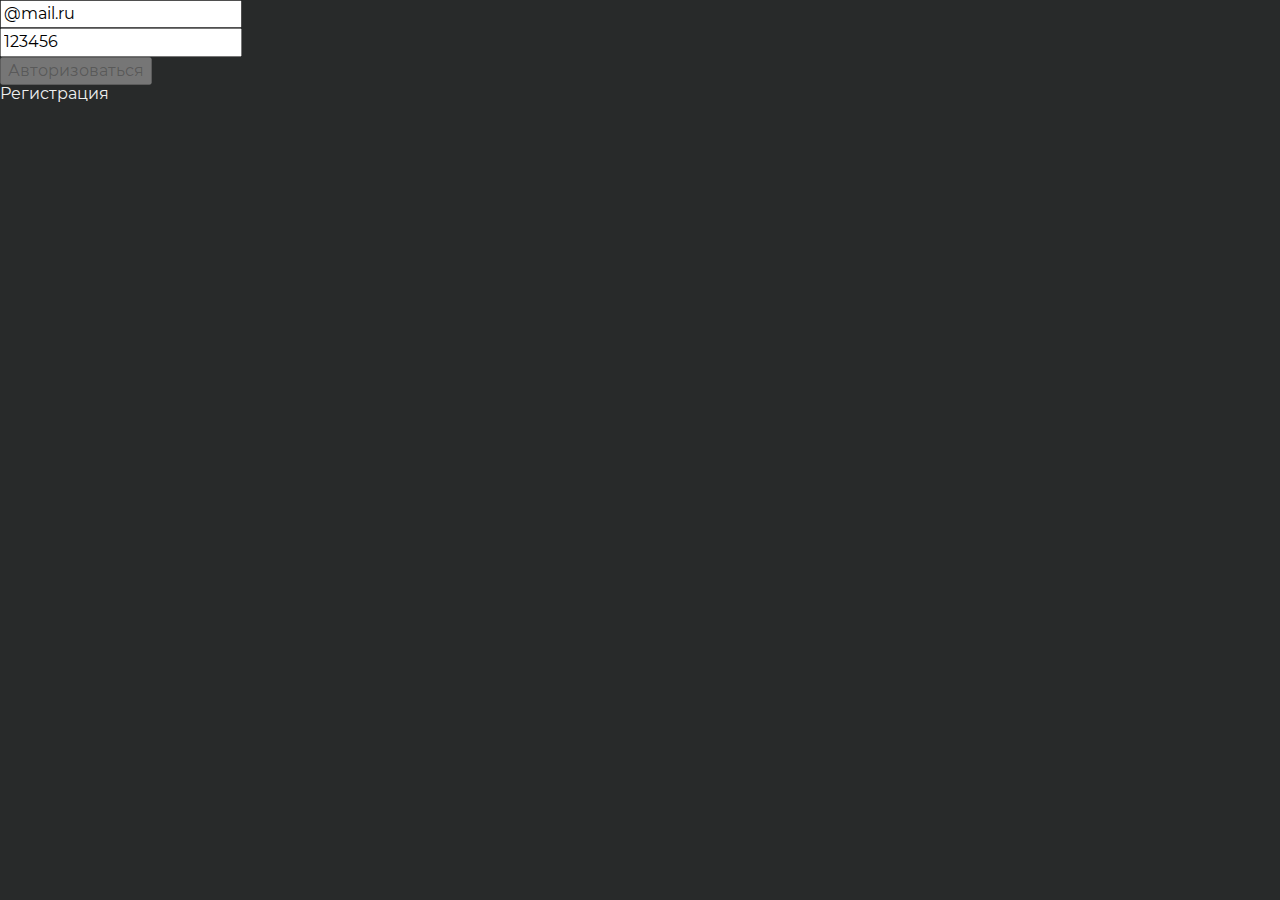
==== commit 1f88b25f: "фикс на относительные пути" ====
--- a/index.html
+++ b/index.html
@@ -90,28 +90,28 @@
       }
       @font-face {
         font-family: Montserrat;
-        src: url(./webchat-page/assets/fonts/montserrat/Montserrat-Regular.woff2)
+        src: url(./assets/fonts/montserrat/Montserrat-Regular.woff2)
           format("woff2");
         font-style: normal;
         font-weight: 400;
       }
       @font-face {
         font-family: Montserrat;
-        src: url(./webchat-page/assets/fonts/montserrat/Montserrat-Medium.woff2)
+        src: url(./assets/fonts/montserrat/Montserrat-Medium.woff2)
           format("woff2");
         font-style: normal;
         font-weight: 500;
       }
       @font-face {
         font-family: Montserrat;
-        src: url(./webchat-page/assets/fonts/montserrat/Montserrat-SemiBold.woff2)
+        src: url(./assets/fonts/montserrat/Montserrat-SemiBold.woff2)
           format("woff2");
         font-style: normal;
         font-weight: 600;
       }
       @font-face {
         font-family: Montserrat;
-        src: url(./webchat-page/assets/fonts/montserrat/Montserrat-Bold.woff2) format("woff2");
+        src: url(./assets/fonts/montserrat/Montserrat-Bold.woff2) format("woff2");
         font-style: normal;
         font-weight: 700;
       }
@@ -124,18 +124,18 @@
     </style>
     <link
       rel="stylesheet"
-      href="./webchat-page/styles-465UJNB6.css"
+      href="./styles-465UJNB6.css"
       media="print"
       onload="this.media='all'"
     />
-    <noscript><link rel="stylesheet" href="./webchat-page/styles-465UJNB6.css" /></noscript>
-    <link rel="modulepreload" href="./webchat-page/chunk-YJPUX3FE.js" />
-    <link rel="modulepreload" href="./webchat-page/chunk-WXI33M2S.js" />
-    <link rel="modulepreload" href="./webchat-page/chunk-BQNWQ6CD.js" />
+    <noscript><link rel="stylesheet" href="./styles-465UJNB6.css" /></noscript>
+    <link rel="modulepreload" href="./chunk-YJPUX3FE.js" />
+    <link rel="modulepreload" href="./chunk-WXI33M2S.js" />
+    <link rel="modulepreload" href="./chunk-BQNWQ6CD.js" />
   </head>
   <body>
     <app-root></app-root>
-    <script src="./webchat-page/polyfills-SCHOHYNV.js" type="module"></script>
-    <script src="./webchat-page/main-SHTXZKV7.js" type="module"></script>
+    <script src="./polyfills-SCHOHYNV.js" type="module"></script>
+    <script src="./main-SHTXZKV7.js" type="module"></script>
   </body>
 </html>
--- a/styles-465UJNB6.css
+++ b/styles-465UJNB6.css
@@ -0,0 +1 @@
+html{line-height:1.15;-webkit-text-size-adjust:100%}body{margin:0}main{display:block}h1{font-size:2em;margin:.67em 0}hr{box-sizing:content-box;height:0;overflow:visible}pre{font-family:monospace,monospace;font-size:1em}a{background-color:transparent}abbr[title]{border-bottom:none;text-decoration:underline;text-decoration:underline dotted}b,strong{font-weight:bolder}code,kbd,samp{font-family:monospace,monospace;font-size:1em}small{font-size:80%}sub,sup{font-size:75%;line-height:0;position:relative;vertical-align:baseline}sub{bottom:-.25em}sup{top:-.5em}img{border-style:none}button,input,optgroup,select,textarea{font-family:inherit;font-size:100%;line-height:1.15;margin:0}button,input{overflow:visible}button,select{text-transform:none}button,[type=button],[type=reset],[type=submit]{-webkit-appearance:button;appearance:button}button::-moz-focus-inner,[type=button]::-moz-focus-inner,[type=reset]::-moz-focus-inner,[type=submit]::-moz-focus-inner{border-style:none;padding:0}button:-moz-focusring,[type=button]:-moz-focusring,[type=reset]:-moz-focusring,[type=submit]:-moz-focusring{outline:1px dotted ButtonText}fieldset{padding:.35em .75em .625em}legend{box-sizing:border-box;color:inherit;display:table;max-width:100%;padding:0;white-space:normal}progress{vertical-align:baseline}textarea{overflow:auto}[type=checkbox],[type=radio]{box-sizing:border-box;padding:0}[type=number]::-webkit-inner-spin-button,[type=number]::-webkit-outer-spin-button{height:auto}[type=search]{outline-offset:-2px}[type=search]::-webkit-search-decoration{-webkit-appearance:none}::-webkit-file-upload-button{-webkit-appearance:button;font:inherit}details{display:block}summary{display:list-item}template{display:none}[hidden]{display:none}p,h1,h2,h3,h4,h5,h6{margin:0}*,:after,:before{box-sizing:border-box}ul{padding:0;margin:0;list-style-type:none}.visually-hidden{position:absolute;width:0px;height:0px;margin:-1px;padding:0;overflow:hidden;border:0;outline:0;appearance:none;-webkit-appearance:none;-moz-appearance:none;clip:rect(0 0 0 0)}.text-overflow{overflow:hidden;text-overflow:ellipsis;white-space:nowrap}.lazy-transition{--transition: .3s ease-in-out}.link{text-decoration:none;border-bottom:1px solid transparent;color:var(--link);cursor:pointer}.link:hover{border-color:currentColor}.mat-theme-loaded-marker{display:none}.mat-mdc-menu-panel{min-width:unset!important;max-width:unset!important}.mat-mdc-dialog-panel{--mdc-dialog-container-color: var(--gray-700)}:root{--accent-50: #E9F0F6;--accent-100: #DBE6F0;--accent-200: #C7E4FF;--accent-300: #B2DAFF;--accent-400: #BBDAF7;--accent-450: #9ED0FF;--accent-500: #75B0E7;--accent-550: #6096ff;--accent-600: #2F75B7;--accent-650: #245dcd;--accent-700: #2681D7;--accent-750: #275580;--accent-800: #2066A8;--accent-850: #3F6385;--accent-900: #0E4D89;--accent-950: #11416F;--accent-1000: #0B355D;--accent-1050: #0c305a;--accent-1100: #092648}:root{--white: #fff;--gray-25: #FAFAFA;--gray-30: #F1F1F1;--gray-50: #F5F5F5;--gray-100: #EFF0F0;--gray-150: #EAECEC;--gray-200: #DFE1E1;--gray-250: #C5C9C9;--gray-300: #B1B5B5;--gray-350: #919797;--gray-400: #868E8E;--gray-450: #5E6464;--gray-500: #404444;--gray-550: #3B3F3F;--gray-600: #313434;--gray-700: #282A2A;--gray-750: #232525;--gray-800: #1E2020;--gray-850: #161818;--gray-900: #0F0F0F;--black: #000;--gray-transparent-2: rgba(0, 0, 0, .0241);--gray-transparent-5: rgba(0, 0, 0, .0578);--gray-transparent-10: rgba(0, 0, 0, .0924);--gray-transparent-20: rgba(0, 0, 0, .2);--gray-transparent-30: rgba(0, 0, 0, .3)}:root{--support-01: #DA1E28;--support-02: #24A148;--support-03: #F1C21B;--support-04: #0043CE;--inverse-support-01: #FA4D56;--inverse-support-02: #42BE65;--inverse-support-03: #e4c452;--inverse-support-04: #4589FF;--light-support-01: #FFF1F1;--light-support-02: #DEFBE6;--light-support-03: #FFF8E1;--light-support-04: #EDF5FF;--dark-support-01: #411A22;--dark-support-02: #0B330B;--dark-support-03: #573E05;--dark-support-04: #052057;--link: #488CE4;--link-hover: #3365A8}@font-face{font-family:Montserrat;src:url(/assets/fonts/montserrat/Montserrat-Regular.woff2) format("woff2");font-style:normal;font-weight:400}@font-face{font-family:Montserrat;src:url(/assets/fonts/montserrat/Montserrat-Medium.woff2) format("woff2");font-style:normal;font-weight:500}@font-face{font-family:Montserrat;src:url(/assets/fonts/montserrat/Montserrat-SemiBold.woff2) format("woff2");font-style:normal;font-weight:600}@font-face{font-family:Montserrat;src:url(/assets/fonts/montserrat/Montserrat-Bold.woff2) format("woff2");font-style:normal;font-weight:700}.custom-scrollbar::-webkit-scrollbar{width:6px;height:6px}.custom-scrollbar::-webkit-scrollbar-track{background-color:transparent}.custom-scrollbar::-webkit-scrollbar-thumb{background-color:var(--gray-300);border-radius:2px}.font-basic{font-family:Montserrat;font-weight:400;font-size:16px;line-height:1.4}.font-basic-11{font-family:Montserrat;font-weight:400;font-size:11px;line-height:1.4}.font-basic-12{font-family:Montserrat;font-weight:400;font-size:12px;line-height:1.4}.font-basic-14{font-family:Montserrat;font-weight:400;font-size:14px;line-height:1.4}.font-head{font-family:Montserrat;font-weight:600;font-size:16px;line-height:1.4}.font-head-12{font-family:Montserrat;font-weight:600;font-size:12px;line-height:1.4}.font-head-14{font-family:Montserrat;font-weight:600;font-size:14px;line-height:1.4}.font-head-18{font-family:Montserrat;font-weight:600;font-size:18px;line-height:1.4}.font-head-20{font-family:Montserrat;font-weight:600;font-size:20px;line-height:1.4}.cdk-overlay-container,.cdk-global-overlay-wrapper{pointer-events:none;top:0;left:0;height:100%;width:100%}.cdk-overlay-container.pointer-events,.cdk-global-overlay-wrapper.pointer-events{pointer-events:initial}.cdk-overlay-container{position:fixed;z-index:1000}.cdk-overlay-container:empty{display:none}.cdk-global-overlay-wrapper{display:flex;position:absolute;z-index:1000}.cdk-overlay-pane{position:absolute;pointer-events:auto;box-sizing:border-box;z-index:1000;display:flex;max-width:100%;max-height:100%}.cdk-overlay-backdrop{position:absolute;inset:0;z-index:1000;pointer-events:auto;-webkit-tap-highlight-color:transparent;transition:opacity .4s cubic-bezier(.25,.8,.25,1);opacity:0}.cdk-overlay-backdrop.cdk-overlay-backdrop-showing{opacity:1}.cdk-high-contrast-active .cdk-overlay-backdrop.cdk-overlay-backdrop-showing{opacity:.6}.cdk-overlay-dark-backdrop{background:#00000052}.cdk-overlay-transparent-backdrop{transition:visibility 1ms linear,opacity 1ms linear;visibility:hidden;opacity:1}.cdk-overlay-transparent-backdrop.cdk-overlay-backdrop-showing{opacity:0;visibility:visible}.cdk-overlay-connected-position-bounding-box{position:absolute;z-index:1000;display:flex;flex-direction:column;min-width:1px;min-height:1px}.cdk-global-scrollblock{position:fixed;width:100%;overflow-y:scroll}.cdk-describedby-message-container{display:none}html,body{font-family:Montserrat;background-color:var(--gray-700);color:var(--gray-100)}.emoji-mart,.emoji-mart *{box-sizing:border-box;line-height:1.15}.emoji-mart{font-family:-apple-system,BlinkMacSystemFont,Helvetica Neue,sans-serif;font-size:16px;display:inline-block;color:#222427;border:1px solid #d9d9d9;border-radius:5px;background:#fff}.emoji-mart .emoji-mart-emoji{padding:6px}.emoji-mart-bar{border:0 solid #d9d9d9}.emoji-mart-bar:first-child{border-bottom-width:1px;border-top-left-radius:5px;border-top-right-radius:5px}.emoji-mart-bar:last-child{border-top-width:1px;border-bottom-left-radius:5px;border-bottom-right-radius:5px}.emoji-mart-anchors{display:flex;flex-direction:row;justify-content:space-between;padding:0 6px;line-height:0}.emoji-mart-anchor{position:relative;display:block;flex:1 1 auto;color:#858585;text-align:center;padding:12px 4px;overflow:hidden;transition:color .1s ease-out;margin:0;box-shadow:none;background:none;border:none}.emoji-mart-anchor:focus{outline:0}.emoji-mart-anchor:hover,.emoji-mart-anchor:focus,.emoji-mart-anchor-selected{color:#464646}.emoji-mart-anchor-selected .emoji-mart-anchor-bar{bottom:0}.emoji-mart-anchor-bar{position:absolute;bottom:-3px;left:0;width:100%;height:3px;background-color:#464646}.emoji-mart-anchors i{display:inline-block;width:100%;max-width:22px}.emoji-mart-anchors svg,.emoji-mart-anchors img{fill:currentColor;height:18px}.emoji-mart-scroll{overflow-y:scroll;height:270px;padding:0 6px 6px;will-change:transform}.emoji-mart-search{margin-top:6px;padding:0 6px;position:relative}.emoji-mart-search input{font-size:16px;display:block;width:100%;padding:5px 25px 6px 10px;border-radius:5px;border:1px solid #d9d9d9;outline:0}.emoji-mart-search input,.emoji-mart-search input::-webkit-search-decoration,.emoji-mart-search input::-webkit-search-cancel-button,.emoji-mart-search input::-webkit-search-results-button,.emoji-mart-search input::-webkit-search-results-decoration{-webkit-appearance:none}.emoji-mart-search-icon{position:absolute;top:3px;right:11px;z-index:2;padding:2px 5px 1px;border:none;background:none}.emoji-mart-category .emoji-mart-emoji span{z-index:1;position:relative;text-align:center;cursor:default}.emoji-mart-category .emoji-mart-emoji:hover:before{z-index:0;content:"";position:absolute;top:0;left:0;width:100%;height:100%;background-color:#f4f4f4;border-radius:100%}.emoji-mart-category-label{z-index:2;position:relative;position:-webkit-sticky;position:sticky;top:0}.emoji-mart-category-label span{display:block;width:100%;font-weight:500;padding:5px 6px;background-color:#fff;background-color:#fffffff2}.emoji-mart-category-list{margin:0;padding:0}.emoji-mart-category-list li{list-style:none;margin:0;padding:0;display:inline-block}.emoji-mart-emoji{position:relative;display:inline-block;font-size:0;margin:0;padding:0;border:none;background:none;box-shadow:none}.emoji-mart-emoji-native{font-family:"Segoe UI Emoji",Segoe UI Symbol,Segoe UI,"Apple Color Emoji",Twemoji Mozilla,"Noto Color Emoji","Android Emoji"}.emoji-mart-no-results{font-size:14px;text-align:center;padding-top:70px;color:#858585}.emoji-mart-no-results .emoji-mart-category-label{display:none}.emoji-mart-no-results .emoji-mart-no-results-label{margin-top:.2em}.emoji-mart-no-results .emoji-mart-emoji:hover:before{content:none}.emoji-mart-preview{position:relative;height:70px}.emoji-mart-preview-emoji,.emoji-mart-preview-data,.emoji-mart-preview-skins{position:absolute;top:50%;transform:translateY(-50%)}.emoji-mart-preview-emoji{left:12px}.emoji-mart-preview-data{left:68px;right:12px;word-break:break-all}.emoji-mart-preview-skins{right:30px;text-align:right}.emoji-mart-preview-skins.custom{right:10px;text-align:right}.emoji-mart-preview-name{font-size:14px}.emoji-mart-preview-shortname{font-size:12px;color:#888}.emoji-mart-preview-shortname+.emoji-mart-preview-shortname,.emoji-mart-preview-shortname+.emoji-mart-preview-emoticon,.emoji-mart-preview-emoticon+.emoji-mart-preview-emoticon{margin-left:.5em}.emoji-mart-preview-emoticon{font-size:11px;color:#bbb}.emoji-mart-title span{display:inline-block;vertical-align:middle}.emoji-mart-title .emoji-mart-emoji{padding:0}.emoji-mart-title-label{color:#999a9c;font-size:26px;font-weight:300}.emoji-mart-skin-swatches{font-size:0;padding:2px 0;border:1px solid #d9d9d9;border-radius:12px;background-color:#fff}.emoji-mart-skin-swatches.custom{font-size:0;border:none;background-color:#fff}.emoji-mart-skin-swatches.opened .emoji-mart-skin-swatch{width:16px;padding:0 2px}.emoji-mart-skin-swatches.opened .emoji-mart-skin-swatch.selected:after{opacity:.75}.emoji-mart-skin-swatch{display:inline-block;width:0;vertical-align:middle;transition-property:width,padding;transition-duration:.125s;transition-timing-function:ease-out}.emoji-mart-skin-swatch:nth-child(1){transition-delay:0s}.emoji-mart-skin-swatch:nth-child(2){transition-delay:.03s}.emoji-mart-skin-swatch:nth-child(3){transition-delay:.06s}.emoji-mart-skin-swatch:nth-child(4){transition-delay:.09s}.emoji-mart-skin-swatch:nth-child(5){transition-delay:.12s}.emoji-mart-skin-swatch:nth-child(6){transition-delay:.15s}.emoji-mart-skin-swatch.selected{position:relative;width:16px;padding:0 2px}.emoji-mart-skin-swatch.selected:after{content:"";position:absolute;top:50%;left:50%;width:4px;height:4px;margin:-2px 0 0 -2px;background-color:#fff;border-radius:100%;pointer-events:none;opacity:0;transition:opacity .2s ease-out}.emoji-mart-skin-swatch.custom{display:inline-block;width:0;height:38px;overflow:hidden;vertical-align:middle;transition-property:width,height;transition-duration:.125s;transition-timing-function:ease-out;cursor:default}.emoji-mart-skin-swatch.custom.selected{position:relative;width:36px;height:38px;padding:0 2px 0 0}.emoji-mart-skin-swatch.custom.selected:after{content:"";width:0;height:0}.emoji-mart-skin-swatches.custom .emoji-mart-skin-swatch.custom:hover{background-color:#f4f4f4;border-radius:10%}.emoji-mart-skin-swatches.custom.opened .emoji-mart-skin-swatch.custom{width:36px;height:38px;padding:0 2px 0 0}.emoji-mart-skin-swatches.custom.opened .emoji-mart-skin-swatch.custom.selected:after{opacity:.75}.emoji-mart-skin-text.opened{display:inline-block;vertical-align:middle;text-align:left;color:#888;font-size:11px;padding:5px 2px;width:95px;height:40px;border-radius:10%;background-color:#fff}.emoji-mart-skin{display:inline-block;width:100%;padding-top:100%;max-width:12px;border-radius:100%}.emoji-mart-skin-tone-1{background-color:#ffc93a}.emoji-mart-skin-tone-2{background-color:#fadcbc}.emoji-mart-skin-tone-3{background-color:#e0bb95}.emoji-mart-skin-tone-4{background-color:#bf8f68}.emoji-mart-skin-tone-5{background-color:#9b643d}.emoji-mart-skin-tone-6{background-color:#594539}.emoji-mart-sr-only{position:absolute;width:1px;height:1px;padding:0;margin:-1px;overflow:hidden;clip:rect(0,0,0,0);border:0}.emoji-mart-dark{color:#fff;border-color:#555453;background-color:#222}.emoji-mart-dark .emoji-mart-bar{border-color:#555453}.emoji-mart-dark .emoji-mart-search input{color:#fff;border-color:#555453;background-color:#2f2f2f}.emoji-mart-dark .emoji-mart-search-icon svg{fill:#fff}.emoji-mart-dark .emoji-mart-category .emoji-mart-emoji:hover:before{background-color:#444}.emoji-mart-dark .emoji-mart-category-label span{background-color:#222;color:#fff}.emoji-mart-dark .emoji-mart-skin-swatches{border-color:#555453;background-color:#222}.emoji-mart-dark .emoji-mart-anchor:hover,.emoji-mart-dark .emoji-mart-anchor:focus,.emoji-mart-dark .emoji-mart-anchor-selected{color:#bfbfbf}.toast-center-center{top:50%;left:50%;transform:translate(-50%,-50%)}.toast-top-center{top:0;right:0;width:100%}.toast-bottom-center{bottom:0;right:0;width:100%}.toast-top-full-width{top:0;right:0;width:100%}.toast-bottom-full-width{bottom:0;right:0;width:100%}.toast-top-left{top:12px;left:12px}.toast-top-right{top:12px;right:12px}.toast-bottom-right{right:12px;bottom:12px}.toast-bottom-left{bottom:12px;left:12px}.toast-title{font-weight:700}.toast-message{word-wrap:break-word}.toast-message a,.toast-message label{color:#fff}.toast-message a:hover{color:#ccc;text-decoration:none}.toast-close-button{position:relative;right:-.3em;top:-.3em;float:right;font-size:20px;font-weight:700;color:#fff;text-shadow:0 1px 0 #ffffff}.toast-close-button:hover,.toast-close-button:focus{color:#000;text-decoration:none;cursor:pointer;opacity:.4}button.toast-close-button{padding:0;cursor:pointer;background:transparent;border:0}.toast-container{pointer-events:none;position:fixed;z-index:999999}.toast-container *{box-sizing:border-box}.toast-container .ngx-toastr{position:relative;overflow:hidden;margin:0 0 6px;padding:15px 15px 15px 50px;width:300px;border-radius:3px;background-position:15px center;background-repeat:no-repeat;background-size:24px;box-shadow:0 0 12px #999;color:#fff}.toast-container .ngx-toastr:hover{box-shadow:0 0 12px #000;opacity:1;cursor:pointer}.toast-info{background-image:url([data-uri])}.toast-error{background-image:url([data-uri])}.toast-success{background-image:url([data-uri])}.toast-warning{background-image:url([data-uri])}.toast-container.toast-top-center .ngx-toastr,.toast-container.toast-bottom-center .ngx-toastr{width:300px;margin-left:auto;margin-right:auto}.toast-container.toast-top-full-width .ngx-toastr,.toast-container.toast-bottom-full-width .ngx-toastr{width:96%;margin-left:auto;margin-right:auto}.ngx-toastr{background-color:#030303;pointer-events:auto}.toast-success{background-color:#51a351}.toast-error{background-color:#bd362f}.toast-info{background-color:#2f96b4}.toast-warning{background-color:#f89406}.toast-progress{position:absolute;left:0;bottom:0;height:4px;background-color:#000;opacity:.4}@media all and (max-width: 240px){.toast-container .ngx-toastr.div{padding:8px 8px 8px 50px;width:11em}.toast-container .toast-close-button{right:-.2em;top:-.2em}}@media all and (min-width: 241px) and (max-width: 480px){.toast-container .ngx-toastr.div{padding:8px 8px 8px 50px;width:18em}.toast-container .toast-close-button{right:-.2em;top:-.2em}}@media all and (min-width: 481px) and (max-width: 768px){.toast-container .ngx-toastr.div{padding:15px 15px 15px 50px;width:25em}}
--- a/styles-465UJNB6.css
+++ b/styles-465UJNB6.css
@@ -0,0 +1 @@
+html{line-height:1.15;-webkit-text-size-adjust:100%}body{margin:0}main{display:block}h1{font-size:2em;margin:.67em 0}hr{box-sizing:content-box;height:0;overflow:visible}pre{font-family:monospace,monospace;font-size:1em}a{background-color:transparent}abbr[title]{border-bottom:none;text-decoration:underline;text-decoration:underline dotted}b,strong{font-weight:bolder}code,kbd,samp{font-family:monospace,monospace;font-size:1em}small{font-size:80%}sub,sup{font-size:75%;line-height:0;position:relative;vertical-align:baseline}sub{bottom:-.25em}sup{top:-.5em}img{border-style:none}button,input,optgroup,select,textarea{font-family:inherit;font-size:100%;line-height:1.15;margin:0}button,input{overflow:visible}button,select{text-transform:none}button,[type=button],[type=reset],[type=submit]{-webkit-appearance:button;appearance:button}button::-moz-focus-inner,[type=button]::-moz-focus-inner,[type=reset]::-moz-focus-inner,[type=submit]::-moz-focus-inner{border-style:none;padding:0}button:-moz-focusring,[type=button]:-moz-focusring,[type=reset]:-moz-focusring,[type=submit]:-moz-focusring{outline:1px dotted ButtonText}fieldset{padding:.35em .75em .625em}legend{box-sizing:border-box;color:inherit;display:table;max-width:100%;padding:0;white-space:normal}progress{vertical-align:baseline}textarea{overflow:auto}[type=checkbox],[type=radio]{box-sizing:border-box;padding:0}[type=number]::-webkit-inner-spin-button,[type=number]::-webkit-outer-spin-button{height:auto}[type=search]{outline-offset:-2px}[type=search]::-webkit-search-decoration{-webkit-appearance:none}::-webkit-file-upload-button{-webkit-appearance:button;font:inherit}details{display:block}summary{display:list-item}template{display:none}[hidden]{display:none}p,h1,h2,h3,h4,h5,h6{margin:0}*,:after,:before{box-sizing:border-box}ul{padding:0;margin:0;list-style-type:none}.visually-hidden{position:absolute;width:0px;height:0px;margin:-1px;padding:0;overflow:hidden;border:0;outline:0;appearance:none;-webkit-appearance:none;-moz-appearance:none;clip:rect(0 0 0 0)}.text-overflow{overflow:hidden;text-overflow:ellipsis;white-space:nowrap}.lazy-transition{--transition: .3s ease-in-out}.link{text-decoration:none;border-bottom:1px solid transparent;color:var(--link);cursor:pointer}.link:hover{border-color:currentColor}.mat-theme-loaded-marker{display:none}.mat-mdc-menu-panel{min-width:unset!important;max-width:unset!important}.mat-mdc-dialog-panel{--mdc-dialog-container-color: var(--gray-700)}:root{--accent-50: #E9F0F6;--accent-100: #DBE6F0;--accent-200: #C7E4FF;--accent-300: #B2DAFF;--accent-400: #BBDAF7;--accent-450: #9ED0FF;--accent-500: #75B0E7;--accent-550: #6096ff;--accent-600: #2F75B7;--accent-650: #245dcd;--accent-700: #2681D7;--accent-750: #275580;--accent-800: #2066A8;--accent-850: #3F6385;--accent-900: #0E4D89;--accent-950: #11416F;--accent-1000: #0B355D;--accent-1050: #0c305a;--accent-1100: #092648}:root{--white: #fff;--gray-25: #FAFAFA;--gray-30: #F1F1F1;--gray-50: #F5F5F5;--gray-100: #EFF0F0;--gray-150: #EAECEC;--gray-200: #DFE1E1;--gray-250: #C5C9C9;--gray-300: #B1B5B5;--gray-350: #919797;--gray-400: #868E8E;--gray-450: #5E6464;--gray-500: #404444;--gray-550: #3B3F3F;--gray-600: #313434;--gray-700: #282A2A;--gray-750: #232525;--gray-800: #1E2020;--gray-850: #161818;--gray-900: #0F0F0F;--black: #000;--gray-transparent-2: rgba(0, 0, 0, .0241);--gray-transparent-5: rgba(0, 0, 0, .0578);--gray-transparent-10: rgba(0, 0, 0, .0924);--gray-transparent-20: rgba(0, 0, 0, .2);--gray-transparent-30: rgba(0, 0, 0, .3)}:root{--support-01: #DA1E28;--support-02: #24A148;--support-03: #F1C21B;--support-04: #0043CE;--inverse-support-01: #FA4D56;--inverse-support-02: #42BE65;--inverse-support-03: #e4c452;--inverse-support-04: #4589FF;--light-support-01: #FFF1F1;--light-support-02: #DEFBE6;--light-support-03: #FFF8E1;--light-support-04: #EDF5FF;--dark-support-01: #411A22;--dark-support-02: #0B330B;--dark-support-03: #573E05;--dark-support-04: #052057;--link: #488CE4;--link-hover: #3365A8}@font-face{font-family:Montserrat;src:url(/assets/fonts/montserrat/Montserrat-Regular.woff2) format("woff2");font-style:normal;font-weight:400}@font-face{font-family:Montserrat;src:url(/assets/fonts/montserrat/Montserrat-Medium.woff2) format("woff2");font-style:normal;font-weight:500}@font-face{font-family:Montserrat;src:url(/assets/fonts/montserrat/Montserrat-SemiBold.woff2) format("woff2");font-style:normal;font-weight:600}@font-face{font-family:Montserrat;src:url(/assets/fonts/montserrat/Montserrat-Bold.woff2) format("woff2");font-style:normal;font-weight:700}.custom-scrollbar::-webkit-scrollbar{width:6px;height:6px}.custom-scrollbar::-webkit-scrollbar-track{background-color:transparent}.custom-scrollbar::-webkit-scrollbar-thumb{background-color:var(--gray-300);border-radius:2px}.font-basic{font-family:Montserrat;font-weight:400;font-size:16px;line-height:1.4}.font-basic-11{font-family:Montserrat;font-weight:400;font-size:11px;line-height:1.4}.font-basic-12{font-family:Montserrat;font-weight:400;font-size:12px;line-height:1.4}.font-basic-14{font-family:Montserrat;font-weight:400;font-size:14px;line-height:1.4}.font-head{font-family:Montserrat;font-weight:600;font-size:16px;line-height:1.4}.font-head-12{font-family:Montserrat;font-weight:600;font-size:12px;line-height:1.4}.font-head-14{font-family:Montserrat;font-weight:600;font-size:14px;line-height:1.4}.font-head-18{font-family:Montserrat;font-weight:600;font-size:18px;line-height:1.4}.font-head-20{font-family:Montserrat;font-weight:600;font-size:20px;line-height:1.4}.cdk-overlay-container,.cdk-global-overlay-wrapper{pointer-events:none;top:0;left:0;height:100%;width:100%}.cdk-overlay-container.pointer-events,.cdk-global-overlay-wrapper.pointer-events{pointer-events:initial}.cdk-overlay-container{position:fixed;z-index:1000}.cdk-overlay-container:empty{display:none}.cdk-global-overlay-wrapper{display:flex;position:absolute;z-index:1000}.cdk-overlay-pane{position:absolute;pointer-events:auto;box-sizing:border-box;z-index:1000;display:flex;max-width:100%;max-height:100%}.cdk-overlay-backdrop{position:absolute;inset:0;z-index:1000;pointer-events:auto;-webkit-tap-highlight-color:transparent;transition:opacity .4s cubic-bezier(.25,.8,.25,1);opacity:0}.cdk-overlay-backdrop.cdk-overlay-backdrop-showing{opacity:1}.cdk-high-contrast-active .cdk-overlay-backdrop.cdk-overlay-backdrop-showing{opacity:.6}.cdk-overlay-dark-backdrop{background:#00000052}.cdk-overlay-transparent-backdrop{transition:visibility 1ms linear,opacity 1ms linear;visibility:hidden;opacity:1}.cdk-overlay-transparent-backdrop.cdk-overlay-backdrop-showing{opacity:0;visibility:visible}.cdk-overlay-connected-position-bounding-box{position:absolute;z-index:1000;display:flex;flex-direction:column;min-width:1px;min-height:1px}.cdk-global-scrollblock{position:fixed;width:100%;overflow-y:scroll}.cdk-describedby-message-container{display:none}html,body{font-family:Montserrat;background-color:var(--gray-700);color:var(--gray-100)}.emoji-mart,.emoji-mart *{box-sizing:border-box;line-height:1.15}.emoji-mart{font-family:-apple-system,BlinkMacSystemFont,Helvetica Neue,sans-serif;font-size:16px;display:inline-block;color:#222427;border:1px solid #d9d9d9;border-radius:5px;background:#fff}.emoji-mart .emoji-mart-emoji{padding:6px}.emoji-mart-bar{border:0 solid #d9d9d9}.emoji-mart-bar:first-child{border-bottom-width:1px;border-top-left-radius:5px;border-top-right-radius:5px}.emoji-mart-bar:last-child{border-top-width:1px;border-bottom-left-radius:5px;border-bottom-right-radius:5px}.emoji-mart-anchors{display:flex;flex-direction:row;justify-content:space-between;padding:0 6px;line-height:0}.emoji-mart-anchor{position:relative;display:block;flex:1 1 auto;color:#858585;text-align:center;padding:12px 4px;overflow:hidden;transition:color .1s ease-out;margin:0;box-shadow:none;background:none;border:none}.emoji-mart-anchor:focus{outline:0}.emoji-mart-anchor:hover,.emoji-mart-anchor:focus,.emoji-mart-anchor-selected{color:#464646}.emoji-mart-anchor-selected .emoji-mart-anchor-bar{bottom:0}.emoji-mart-anchor-bar{position:absolute;bottom:-3px;left:0;width:100%;height:3px;background-color:#464646}.emoji-mart-anchors i{display:inline-block;width:100%;max-width:22px}.emoji-mart-anchors svg,.emoji-mart-anchors img{fill:currentColor;height:18px}.emoji-mart-scroll{overflow-y:scroll;height:270px;padding:0 6px 6px;will-change:transform}.emoji-mart-search{margin-top:6px;padding:0 6px;position:relative}.emoji-mart-search input{font-size:16px;display:block;width:100%;padding:5px 25px 6px 10px;border-radius:5px;border:1px solid #d9d9d9;outline:0}.emoji-mart-search input,.emoji-mart-search input::-webkit-search-decoration,.emoji-mart-search input::-webkit-search-cancel-button,.emoji-mart-search input::-webkit-search-results-button,.emoji-mart-search input::-webkit-search-results-decoration{-webkit-appearance:none}.emoji-mart-search-icon{position:absolute;top:3px;right:11px;z-index:2;padding:2px 5px 1px;border:none;background:none}.emoji-mart-category .emoji-mart-emoji span{z-index:1;position:relative;text-align:center;cursor:default}.emoji-mart-category .emoji-mart-emoji:hover:before{z-index:0;content:"";position:absolute;top:0;left:0;width:100%;height:100%;background-color:#f4f4f4;border-radius:100%}.emoji-mart-category-label{z-index:2;position:relative;position:-webkit-sticky;position:sticky;top:0}.emoji-mart-category-label span{display:block;width:100%;font-weight:500;padding:5px 6px;background-color:#fff;background-color:#fffffff2}.emoji-mart-category-list{margin:0;padding:0}.emoji-mart-category-list li{list-style:none;margin:0;padding:0;display:inline-block}.emoji-mart-emoji{position:relative;display:inline-block;font-size:0;margin:0;padding:0;border:none;background:none;box-shadow:none}.emoji-mart-emoji-native{font-family:"Segoe UI Emoji",Segoe UI Symbol,Segoe UI,"Apple Color Emoji",Twemoji Mozilla,"Noto Color Emoji","Android Emoji"}.emoji-mart-no-results{font-size:14px;text-align:center;padding-top:70px;color:#858585}.emoji-mart-no-results .emoji-mart-category-label{display:none}.emoji-mart-no-results .emoji-mart-no-results-label{margin-top:.2em}.emoji-mart-no-results .emoji-mart-emoji:hover:before{content:none}.emoji-mart-preview{position:relative;height:70px}.emoji-mart-preview-emoji,.emoji-mart-preview-data,.emoji-mart-preview-skins{position:absolute;top:50%;transform:translateY(-50%)}.emoji-mart-preview-emoji{left:12px}.emoji-mart-preview-data{left:68px;right:12px;word-break:break-all}.emoji-mart-preview-skins{right:30px;text-align:right}.emoji-mart-preview-skins.custom{right:10px;text-align:right}.emoji-mart-preview-name{font-size:14px}.emoji-mart-preview-shortname{font-size:12px;color:#888}.emoji-mart-preview-shortname+.emoji-mart-preview-shortname,.emoji-mart-preview-shortname+.emoji-mart-preview-emoticon,.emoji-mart-preview-emoticon+.emoji-mart-preview-emoticon{margin-left:.5em}.emoji-mart-preview-emoticon{font-size:11px;color:#bbb}.emoji-mart-title span{display:inline-block;vertical-align:middle}.emoji-mart-title .emoji-mart-emoji{padding:0}.emoji-mart-title-label{color:#999a9c;font-size:26px;font-weight:300}.emoji-mart-skin-swatches{font-size:0;padding:2px 0;border:1px solid #d9d9d9;border-radius:12px;background-color:#fff}.emoji-mart-skin-swatches.custom{font-size:0;border:none;background-color:#fff}.emoji-mart-skin-swatches.opened .emoji-mart-skin-swatch{width:16px;padding:0 2px}.emoji-mart-skin-swatches.opened .emoji-mart-skin-swatch.selected:after{opacity:.75}.emoji-mart-skin-swatch{display:inline-block;width:0;vertical-align:middle;transition-property:width,padding;transition-duration:.125s;transition-timing-function:ease-out}.emoji-mart-skin-swatch:nth-child(1){transition-delay:0s}.emoji-mart-skin-swatch:nth-child(2){transition-delay:.03s}.emoji-mart-skin-swatch:nth-child(3){transition-delay:.06s}.emoji-mart-skin-swatch:nth-child(4){transition-delay:.09s}.emoji-mart-skin-swatch:nth-child(5){transition-delay:.12s}.emoji-mart-skin-swatch:nth-child(6){transition-delay:.15s}.emoji-mart-skin-swatch.selected{position:relative;width:16px;padding:0 2px}.emoji-mart-skin-swatch.selected:after{content:"";position:absolute;top:50%;left:50%;width:4px;height:4px;margin:-2px 0 0 -2px;background-color:#fff;border-radius:100%;pointer-events:none;opacity:0;transition:opacity .2s ease-out}.emoji-mart-skin-swatch.custom{display:inline-block;width:0;height:38px;overflow:hidden;vertical-align:middle;transition-property:width,height;transition-duration:.125s;transition-timing-function:ease-out;cursor:default}.emoji-mart-skin-swatch.custom.selected{position:relative;width:36px;height:38px;padding:0 2px 0 0}.emoji-mart-skin-swatch.custom.selected:after{content:"";width:0;height:0}.emoji-mart-skin-swatches.custom .emoji-mart-skin-swatch.custom:hover{background-color:#f4f4f4;border-radius:10%}.emoji-mart-skin-swatches.custom.opened .emoji-mart-skin-swatch.custom{width:36px;height:38px;padding:0 2px 0 0}.emoji-mart-skin-swatches.custom.opened .emoji-mart-skin-swatch.custom.selected:after{opacity:.75}.emoji-mart-skin-text.opened{display:inline-block;vertical-align:middle;text-align:left;color:#888;font-size:11px;padding:5px 2px;width:95px;height:40px;border-radius:10%;background-color:#fff}.emoji-mart-skin{display:inline-block;width:100%;padding-top:100%;max-width:12px;border-radius:100%}.emoji-mart-skin-tone-1{background-color:#ffc93a}.emoji-mart-skin-tone-2{background-color:#fadcbc}.emoji-mart-skin-tone-3{background-color:#e0bb95}.emoji-mart-skin-tone-4{background-color:#bf8f68}.emoji-mart-skin-tone-5{background-color:#9b643d}.emoji-mart-skin-tone-6{background-color:#594539}.emoji-mart-sr-only{position:absolute;width:1px;height:1px;padding:0;margin:-1px;overflow:hidden;clip:rect(0,0,0,0);border:0}.emoji-mart-dark{color:#fff;border-color:#555453;background-color:#222}.emoji-mart-dark .emoji-mart-bar{border-color:#555453}.emoji-mart-dark .emoji-mart-search input{color:#fff;border-color:#555453;background-color:#2f2f2f}.emoji-mart-dark .emoji-mart-search-icon svg{fill:#fff}.emoji-mart-dark .emoji-mart-category .emoji-mart-emoji:hover:before{background-color:#444}.emoji-mart-dark .emoji-mart-category-label span{background-color:#222;color:#fff}.emoji-mart-dark .emoji-mart-skin-swatches{border-color:#555453;background-color:#222}.emoji-mart-dark .emoji-mart-anchor:hover,.emoji-mart-dark .emoji-mart-anchor:focus,.emoji-mart-dark .emoji-mart-anchor-selected{color:#bfbfbf}.toast-center-center{top:50%;left:50%;transform:translate(-50%,-50%)}.toast-top-center{top:0;right:0;width:100%}.toast-bottom-center{bottom:0;right:0;width:100%}.toast-top-full-width{top:0;right:0;width:100%}.toast-bottom-full-width{bottom:0;right:0;width:100%}.toast-top-left{top:12px;left:12px}.toast-top-right{top:12px;right:12px}.toast-bottom-right{right:12px;bottom:12px}.toast-bottom-left{bottom:12px;left:12px}.toast-title{font-weight:700}.toast-message{word-wrap:break-word}.toast-message a,.toast-message label{color:#fff}.toast-message a:hover{color:#ccc;text-decoration:none}.toast-close-button{position:relative;right:-.3em;top:-.3em;float:right;font-size:20px;font-weight:700;color:#fff;text-shadow:0 1px 0 #ffffff}.toast-close-button:hover,.toast-close-button:focus{color:#000;text-decoration:none;cursor:pointer;opacity:.4}button.toast-close-button{padding:0;cursor:pointer;background:transparent;border:0}.toast-container{pointer-events:none;position:fixed;z-index:999999}.toast-container *{box-sizing:border-box}.toast-container .ngx-toastr{position:relative;overflow:hidden;margin:0 0 6px;padding:15px 15px 15px 50px;width:300px;border-radius:3px;background-position:15px center;background-repeat:no-repeat;background-size:24px;box-shadow:0 0 12px #999;color:#fff}.toast-container .ngx-toastr:hover{box-shadow:0 0 12px #000;opacity:1;cursor:pointer}.toast-info{background-image:url([data-uri])}.toast-error{background-image:url([data-uri])}.toast-success{background-image:url([data-uri])}.toast-warning{background-image:url([data-uri])}.toast-container.toast-top-center .ngx-toastr,.toast-container.toast-bottom-center .ngx-toastr{width:300px;margin-left:auto;margin-right:auto}.toast-container.toast-top-full-width .ngx-toastr,.toast-container.toast-bottom-full-width .ngx-toastr{width:96%;margin-left:auto;margin-right:auto}.ngx-toastr{background-color:#030303;pointer-events:auto}.toast-success{background-color:#51a351}.toast-error{background-color:#bd362f}.toast-info{background-color:#2f96b4}.toast-warning{background-color:#f89406}.toast-progress{position:absolute;left:0;bottom:0;height:4px;background-color:#000;opacity:.4}@media all and (max-width: 240px){.toast-container .ngx-toastr.div{padding:8px 8px 8px 50px;width:11em}.toast-container .toast-close-button{right:-.2em;top:-.2em}}@media all and (min-width: 241px) and (max-width: 480px){.toast-container .ngx-toastr.div{padding:8px 8px 8px 50px;width:18em}.toast-container .toast-close-button{right:-.2em;top:-.2em}}@media all and (min-width: 481px) and (max-width: 768px){.toast-container .ngx-toastr.div{padding:15px 15px 15px 50px;width:25em}}
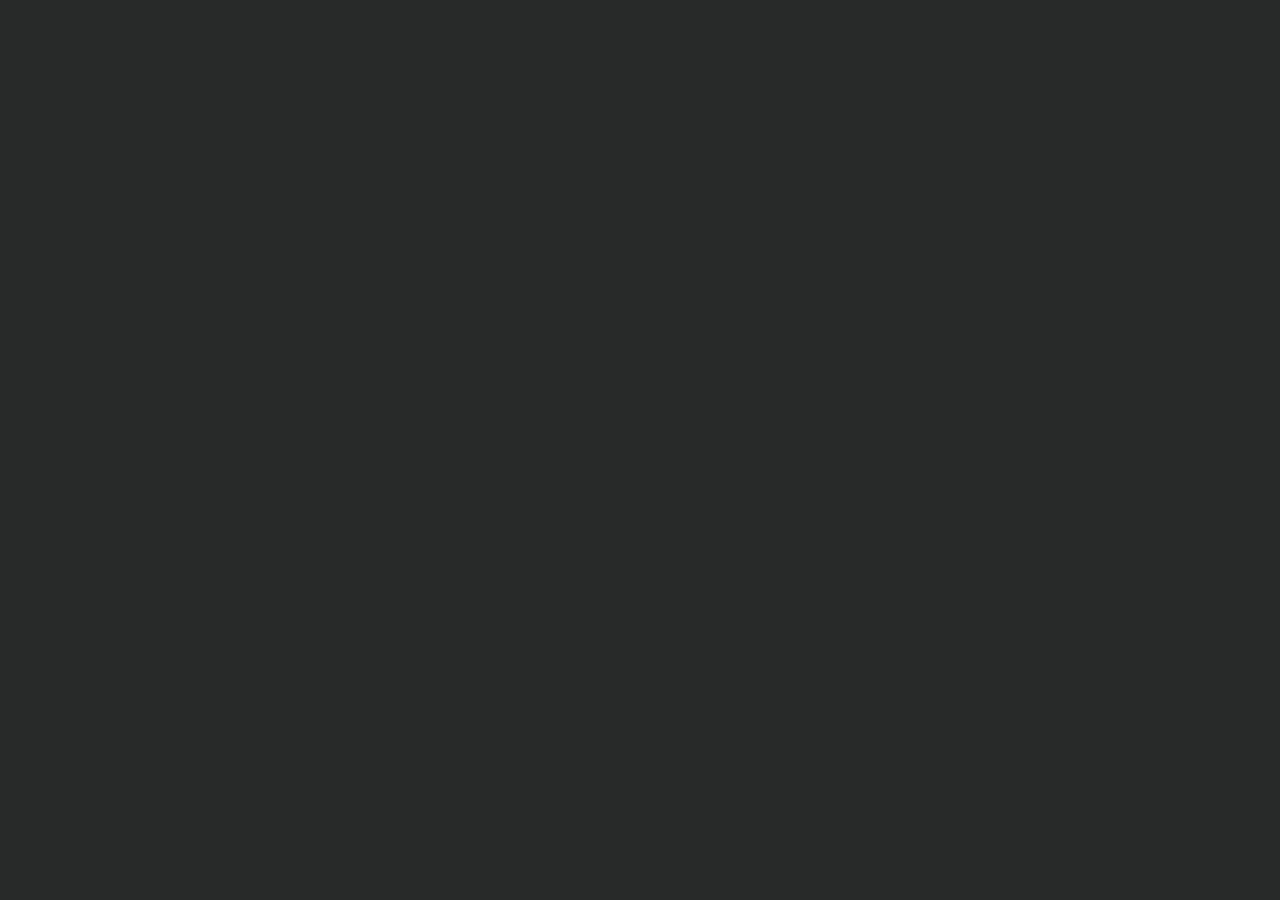
==== commit 6745131e: "возвращена базовая структура из dist, прописан base href репозитория" ====
--- a/index.html
+++ b/index.html
@@ -1,141 +1,14 @@
-<!DOCTYPE html>
+<!doctype html>
 <html lang="ru" data-critters-container>
-  <head>
-    <meta charset="utf-8" />
-    <title>WebChat</title>
-    <base href="/" />
-    <meta name="viewport" content="width=device-width, initial-scale=1" />
-    <link rel="icon" type="image/x-icon" href="favicon.ico" />
-    <style>
-      html {
-        line-height: 1.15;
-        -webkit-text-size-adjust: 100%;
-      }
-      body {
-        margin: 0;
-      }
-      *,
-      :after,
-      :before {
-        box-sizing: border-box;
-      }
-      :root {
-        --accent-50: #e9f0f6;
-        --accent-100: #dbe6f0;
-        --accent-200: #c7e4ff;
-        --accent-300: #b2daff;
-        --accent-400: #bbdaf7;
-        --accent-450: #9ed0ff;
-        --accent-500: #75b0e7;
-        --accent-550: #6096ff;
-        --accent-600: #2f75b7;
-        --accent-650: #245dcd;
-        --accent-700: #2681d7;
-        --accent-750: #275580;
-        --accent-800: #2066a8;
-        --accent-850: #3f6385;
-        --accent-900: #0e4d89;
-        --accent-950: #11416f;
-        --accent-1000: #0b355d;
-        --accent-1050: #0c305a;
-        --accent-1100: #092648;
-      }
-      :root {
-        --white: #fff;
-        --gray-25: #fafafa;
-        --gray-30: #f1f1f1;
-        --gray-50: #f5f5f5;
-        --gray-100: #eff0f0;
-        --gray-150: #eaecec;
-        --gray-200: #dfe1e1;
-        --gray-250: #c5c9c9;
-        --gray-300: #b1b5b5;
-        --gray-350: #919797;
-        --gray-400: #868e8e;
-        --gray-450: #5e6464;
-        --gray-500: #404444;
-        --gray-550: #3b3f3f;
-        --gray-600: #313434;
-        --gray-700: #282a2a;
-        --gray-750: #232525;
-        --gray-800: #1e2020;
-        --gray-850: #161818;
-        --gray-900: #0f0f0f;
-        --black: #000;
-        --gray-transparent-2: rgba(0, 0, 0, 0.0241);
-        --gray-transparent-5: rgba(0, 0, 0, 0.0578);
-        --gray-transparent-10: rgba(0, 0, 0, 0.0924);
-        --gray-transparent-20: rgba(0, 0, 0, 0.2);
-        --gray-transparent-30: rgba(0, 0, 0, 0.3);
-      }
-      :root {
-        --support-01: #da1e28;
-        --support-02: #24a148;
-        --support-03: #f1c21b;
-        --support-04: #0043ce;
-        --inverse-support-01: #fa4d56;
-        --inverse-support-02: #42be65;
-        --inverse-support-03: #e4c452;
-        --inverse-support-04: #4589ff;
-        --light-support-01: #fff1f1;
-        --light-support-02: #defbe6;
-        --light-support-03: #fff8e1;
-        --light-support-04: #edf5ff;
-        --dark-support-01: #411a22;
-        --dark-support-02: #0b330b;
-        --dark-support-03: #573e05;
-        --dark-support-04: #052057;
-        --link: #488ce4;
-        --link-hover: #3365a8;
-      }
-      @font-face {
-        font-family: Montserrat;
-        src: url(./assets/fonts/montserrat/Montserrat-Regular.woff2)
-          format("woff2");
-        font-style: normal;
-        font-weight: 400;
-      }
-      @font-face {
-        font-family: Montserrat;
-        src: url(./assets/fonts/montserrat/Montserrat-Medium.woff2)
-          format("woff2");
-        font-style: normal;
-        font-weight: 500;
-      }
-      @font-face {
-        font-family: Montserrat;
-        src: url(./assets/fonts/montserrat/Montserrat-SemiBold.woff2)
-          format("woff2");
-        font-style: normal;
-        font-weight: 600;
-      }
-      @font-face {
-        font-family: Montserrat;
-        src: url(./assets/fonts/montserrat/Montserrat-Bold.woff2) format("woff2");
-        font-style: normal;
-        font-weight: 700;
-      }
-      html,
-      body {
-        font-family: Montserrat;
-        background-color: var(--gray-700);
-        color: var(--gray-100);
-      }
-    </style>
-    <link
-      rel="stylesheet"
-      href="./styles-465UJNB6.css"
-      media="print"
-      onload="this.media='all'"
-    />
-    <noscript><link rel="stylesheet" href="./styles-465UJNB6.css" /></noscript>
-    <link rel="modulepreload" href="./chunk-YJPUX3FE.js" />
-    <link rel="modulepreload" href="./chunk-WXI33M2S.js" />
-    <link rel="modulepreload" href="./chunk-BQNWQ6CD.js" />
-  </head>
-  <body>
-    <app-root></app-root>
-    <script src="./polyfills-SCHOHYNV.js" type="module"></script>
-    <script src="./main-SHTXZKV7.js" type="module"></script>
-  </body>
+    <head>
+        <meta charset="utf-8">
+        <title>WebChat</title>
+        <base href="/webchat-page/">
+        <meta name="viewport" content="width=device-width, initial-scale=1">
+        <link rel="icon" type="image/x-icon" href="favicon.ico">
+    <style>html{line-height:1.15;-webkit-text-size-adjust:100%}body{margin:0}*,:after,:before{box-sizing:border-box}:root{--accent-50: #E9F0F6;--accent-100: #DBE6F0;--accent-200: #C7E4FF;--accent-300: #B2DAFF;--accent-400: #BBDAF7;--accent-450: #9ED0FF;--accent-500: #75B0E7;--accent-550: #6096ff;--accent-600: #2F75B7;--accent-650: #245dcd;--accent-700: #2681D7;--accent-750: #275580;--accent-800: #2066A8;--accent-850: #3F6385;--accent-900: #0E4D89;--accent-950: #11416F;--accent-1000: #0B355D;--accent-1050: #0c305a;--accent-1100: #092648}:root{--white: #fff;--gray-25: #FAFAFA;--gray-30: #F1F1F1;--gray-50: #F5F5F5;--gray-100: #EFF0F0;--gray-150: #EAECEC;--gray-200: #DFE1E1;--gray-250: #C5C9C9;--gray-300: #B1B5B5;--gray-350: #919797;--gray-400: #868E8E;--gray-450: #5E6464;--gray-500: #404444;--gray-550: #3B3F3F;--gray-600: #313434;--gray-700: #282A2A;--gray-750: #232525;--gray-800: #1E2020;--gray-850: #161818;--gray-900: #0F0F0F;--black: #000;--gray-transparent-2: rgba(0, 0, 0, .0241);--gray-transparent-5: rgba(0, 0, 0, .0578);--gray-transparent-10: rgba(0, 0, 0, .0924);--gray-transparent-20: rgba(0, 0, 0, .2);--gray-transparent-30: rgba(0, 0, 0, .3)}:root{--support-01: #DA1E28;--support-02: #24A148;--support-03: #F1C21B;--support-04: #0043CE;--inverse-support-01: #FA4D56;--inverse-support-02: #42BE65;--inverse-support-03: #e4c452;--inverse-support-04: #4589FF;--light-support-01: #FFF1F1;--light-support-02: #DEFBE6;--light-support-03: #FFF8E1;--light-support-04: #EDF5FF;--dark-support-01: #411A22;--dark-support-02: #0B330B;--dark-support-03: #573E05;--dark-support-04: #052057;--link: #488CE4;--link-hover: #3365A8}@font-face{font-family:Montserrat;src:url(/assets/fonts/montserrat/Montserrat-Regular.woff2) format("woff2");font-style:normal;font-weight:400}@font-face{font-family:Montserrat;src:url(/assets/fonts/montserrat/Montserrat-Medium.woff2) format("woff2");font-style:normal;font-weight:500}@font-face{font-family:Montserrat;src:url(/assets/fonts/montserrat/Montserrat-SemiBold.woff2) format("woff2");font-style:normal;font-weight:600}@font-face{font-family:Montserrat;src:url(/assets/fonts/montserrat/Montserrat-Bold.woff2) format("woff2");font-style:normal;font-weight:700}html,body{font-family:Montserrat;background-color:var(--gray-700);color:var(--gray-100)}
+</style><link rel="stylesheet" href="styles-465UJNB6.css" media="print" onload="this.media='all'"><noscript><link rel="stylesheet" href="styles-465UJNB6.css"></noscript><link rel="modulepreload" href="chunk-YJPUX3FE.js"><link rel="modulepreload" href="chunk-WXI33M2S.js"><link rel="modulepreload" href="chunk-BQNWQ6CD.js"></head>
+    <body>
+        <app-root></app-root>
+    <script src="polyfills-SCHOHYNV.js" type="module"></script><script src="main-SHTXZKV7.js" type="module"></script></body>
 </html>
